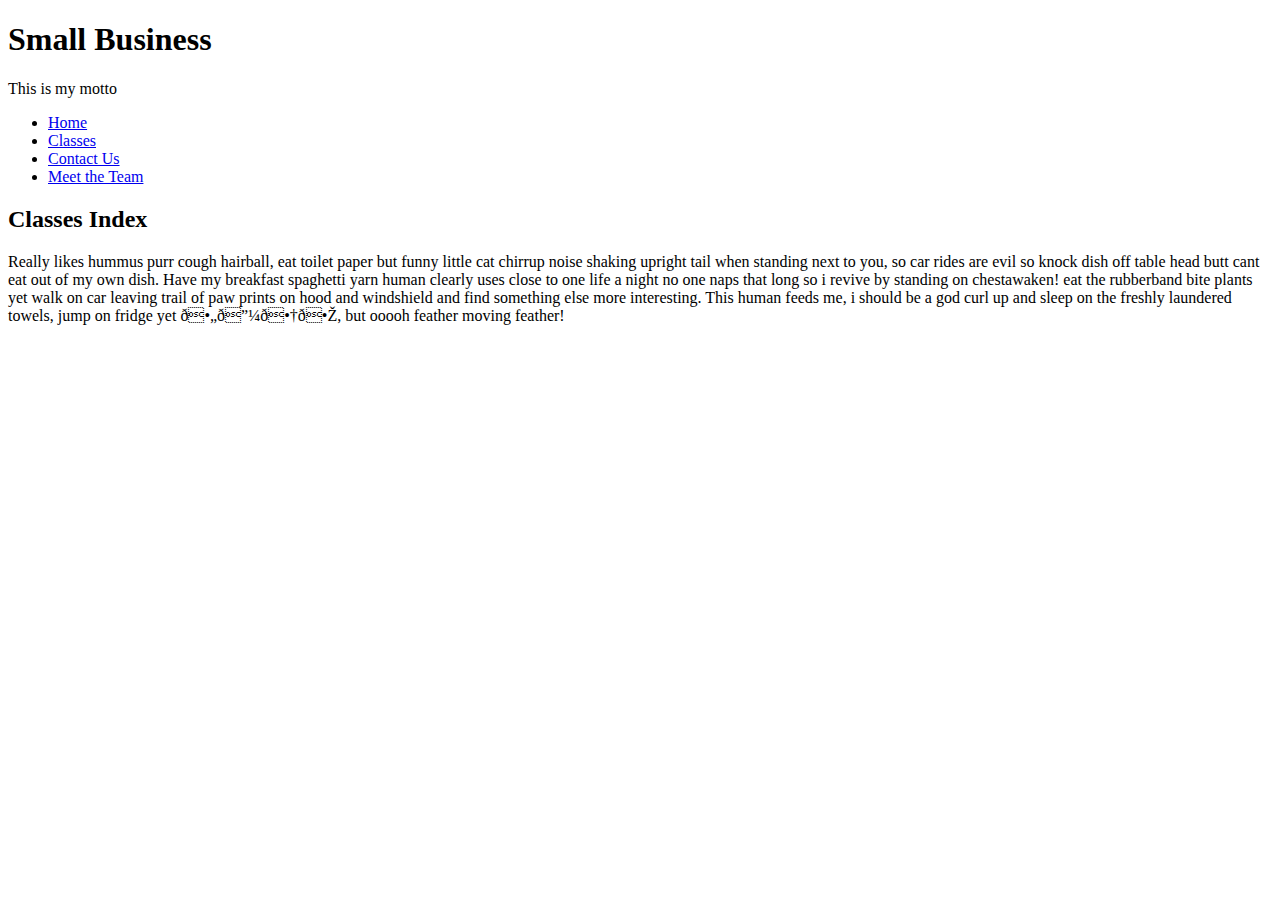
==== FED1StudioProject/Classes.html @ 1308c2fc "Added a color them general idea" ====
﻿<!DOCTYPE html>
<html>
<head>
    <!-- Change this stuff later (filler for now) -->
    <meta charset="utf-8" />
    <title>Small Business</title>
    <meta name="description" content="Learn with us " />
    <meta name="keywords" content="Business, Money, Learn, Smart" />
    <meta name="author" content="Austin Wallace" />

    <link href="../CSS/custom.css" rel="stylesheet" />

</head>
<body>
    <header>
        <h1>Small Business</h1>
        <p>This is my motto</p>
    </header>

    <nav>
        <ul>
            <li>
                <a href="index.html">Home</a>
            </li>
            <li>
                <a href="Classes.html">Classes</a>
            </li>
            <li>
                <a href="Contact.html">Contact Us</a>
            </li>
            <li>
                <a href="Team.html">Meet the Team</a>
            </li>
        </ul>
    </nav>

    <main>
        <section>
            <h2 class="headingStyle">Classes Index</h2>

            <p class="classesText">
                Really likes hummus purr cough hairball, eat toilet paper but funny little cat chirrup noise shaking upright tail when standing next to you, so car rides are evil so knock dish off table head butt cant eat out of my own dish. Have my breakfast spaghetti yarn human clearly uses close to one life a night no one naps that long so i revive by standing on chestawaken! eat the rubberband bite plants yet walk on car leaving trail of paw prints on hood and windshield and find something else more interesting. This human feeds me, i should be a god curl up and sleep on the freshly laundered towels, jump on fridge yet ð•„ð”¼ð•†ð•Ž, but ooooh feather moving feather!
            </p>

        </section>







    </main>



</body>
</html>
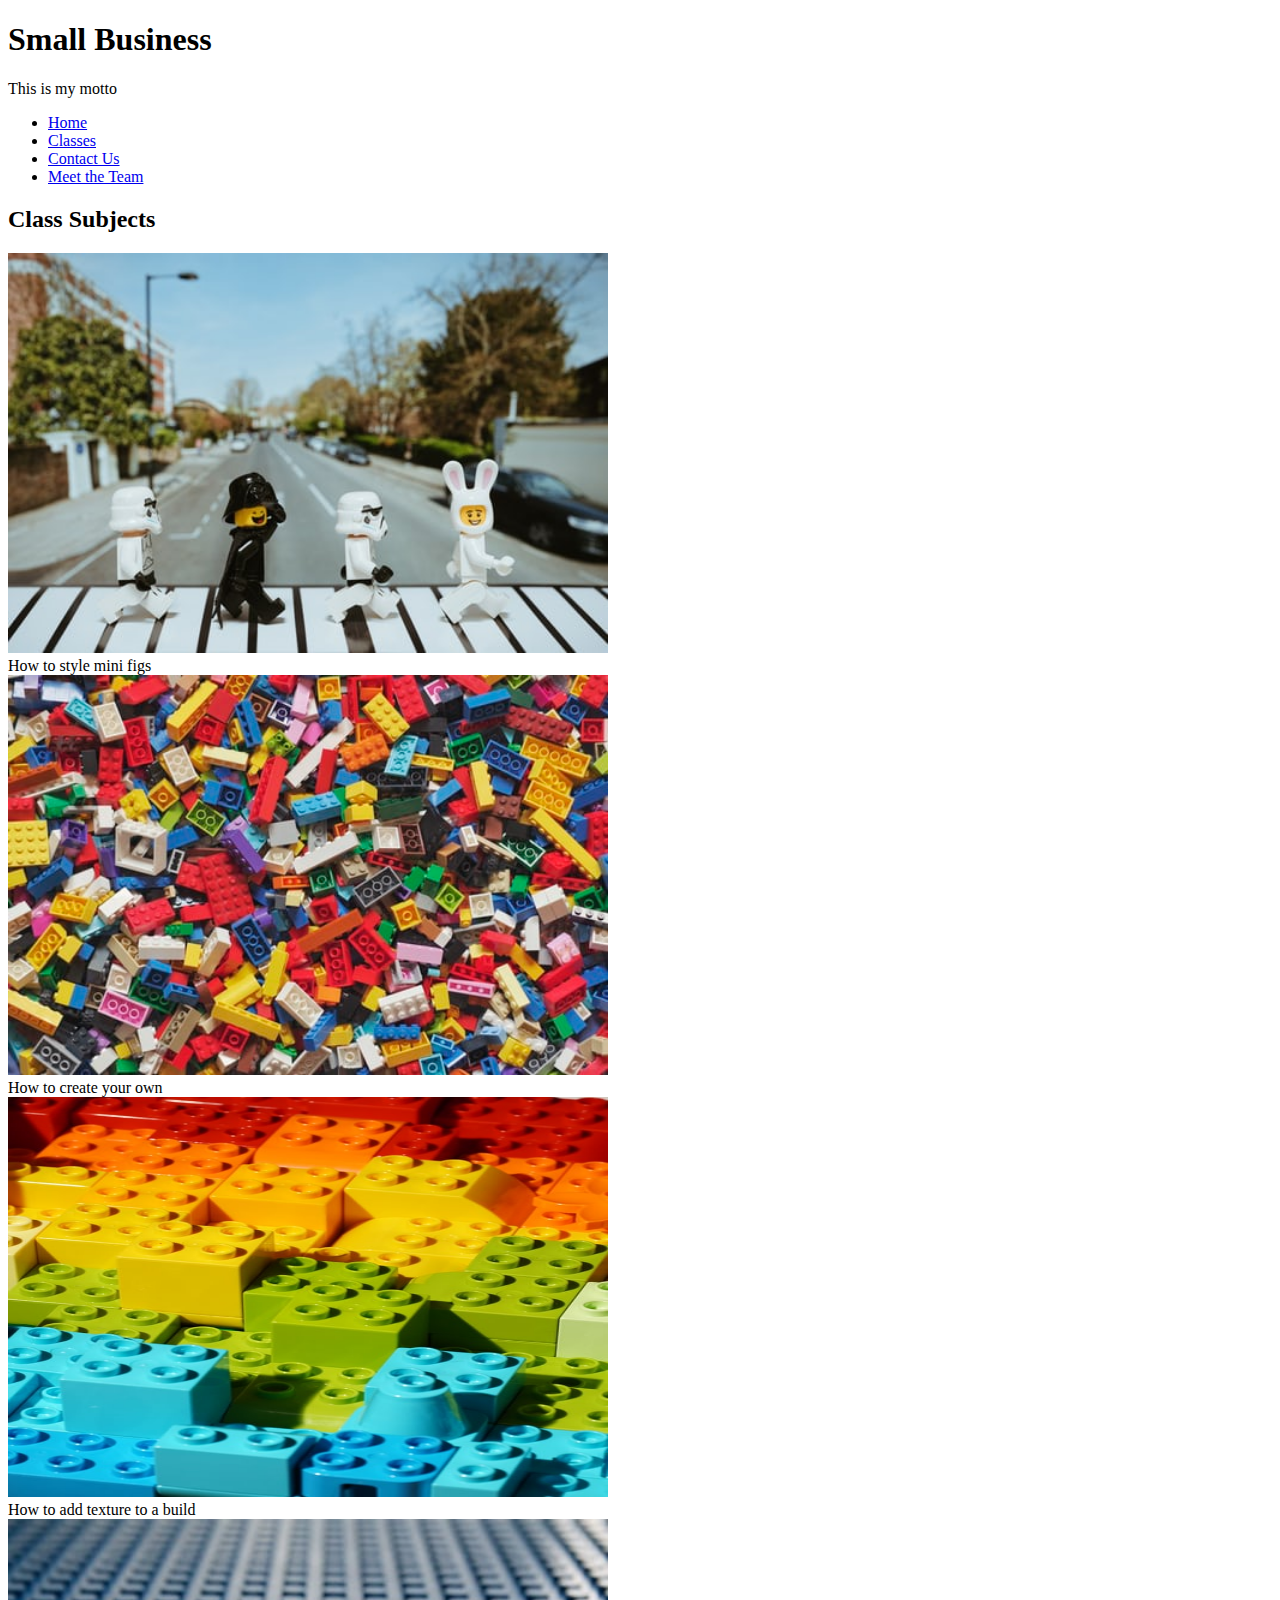
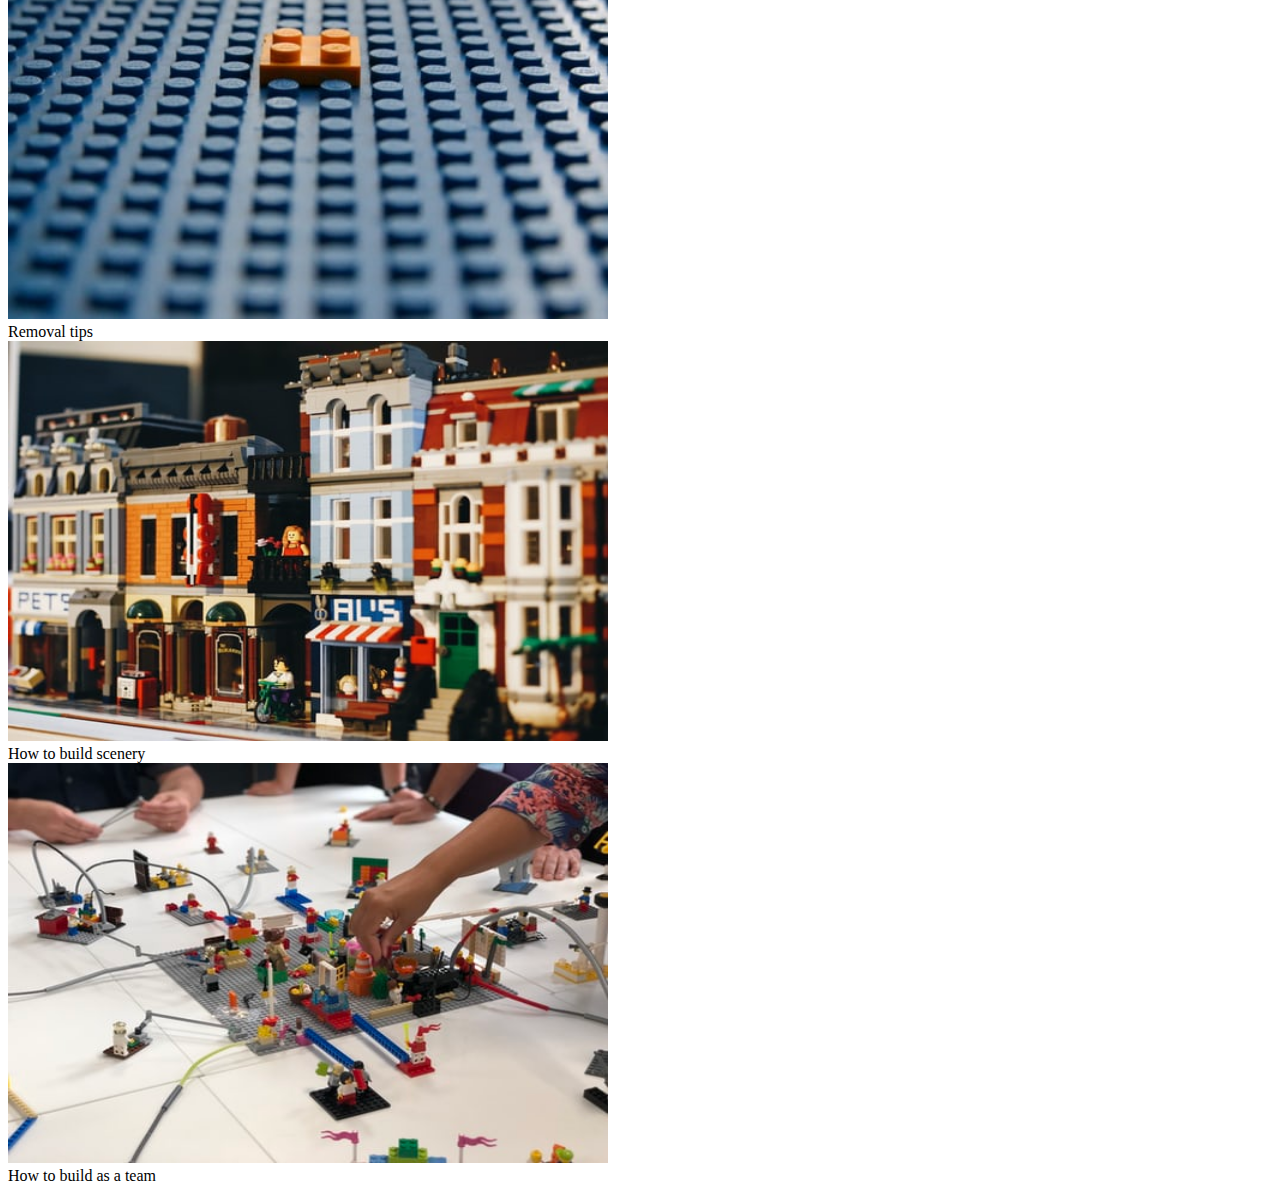
==== commit 851b8e59: "Added images, added icon and shortcut icon" ====
--- a/FED1StudioProject/Classes.html
+++ b/FED1StudioProject/Classes.html
@@ -35,13 +35,46 @@
     </nav>
 
     <main>
-        <section>
-            <h2 class="headingStyle">Classes Index</h2>
-
-            <p class="classesText">
-                Really likes hummus purr cough hairball, eat toilet paper but funny little cat chirrup noise shaking upright tail when standing next to you, so car rides are evil so knock dish off table head butt cant eat out of my own dish. Have my breakfast spaghetti yarn human clearly uses close to one life a night no one naps that long so i revive by standing on chestawaken! eat the rubberband bite plants yet walk on car leaving trail of paw prints on hood and windshield and find something else more interesting. This human feeds me, i should be a god curl up and sleep on the freshly laundered towels, jump on fridge yet ð•„ð”¼ð•†ð•Ž, but ooooh feather moving feather!
-            </p>
-
+        <section id="imageGallery">
+            <h2 class="headingStyle">Class Subjects</h2>
+            <div>
+                <div class="galleryItem">
+                    <a href="Images/Lego-MiniFigs.jpg" target="_blank">
+                        <img src="Images/Lego-MiniFigs.jpg" alt="Lego mini figures posed in resemblance to The Beatles." width="600" height="400"/> 
+                    </a>
+                </div>
+                <div class="description">How to style mini figs</div>
+                <div class="galleryItem">
+                    <a href="Images/Lego-Brick-Assortment.jpg" target="_blank">
+                        <img src="Images/Lego-Brick-Assortment.jpg" alt="A variety of colorful Lego bricks in a pile." width="600" height="400" />
+                    </a>
+                    <div class="description">How to create your own</div>
+                </div>
+                <div class="galleryItem">
+                    <a href="Images/Lego-Texture.jpg" target="_blank">
+                        <img src="Images/Lego-Texture.jpg" alt="Lego bricks stacked on top of each other to give a textured look." width="600" height="400" />
+                    </a>
+                    <div class="description">How to add texture to a build</div>
+                </div>
+                <div class="galleryItem">
+                    <a href="Images/Lego-Removal.jpg" target="_blank">
+                        <img src="Images/Lego-Removal.jpg" alt="A small orange Lego brick on a larger blue Lego sheet." width="600" height="400" />
+                    </a>
+                    <div class="description">Removal tips</div>
+                </div>
+                <div class="galleryItem">
+                    <a href="Images/Lego-Scenery.jpg" target="_blank">
+                        <img src="Images/Lego-Scenery.jpg" alt="A townscape made of legos." width="600" height="400" />
+                    </a>
+                    <div class="description">How to build scenery</div>
+                </div>
+                <div class="galleryItem">
+                    <a href="Images/Lego-TeamBuilding.jpg" target="_blank">
+                        <img src="Images/Lego-TeamBuilding.jpg" alt="A cluster of hands all working on the same Lego project." width="600" height="400" />
+                    </a>
+                    <div class="description">How to build as a team</div>
+                </div>
+                </div>
         </section>
 
 
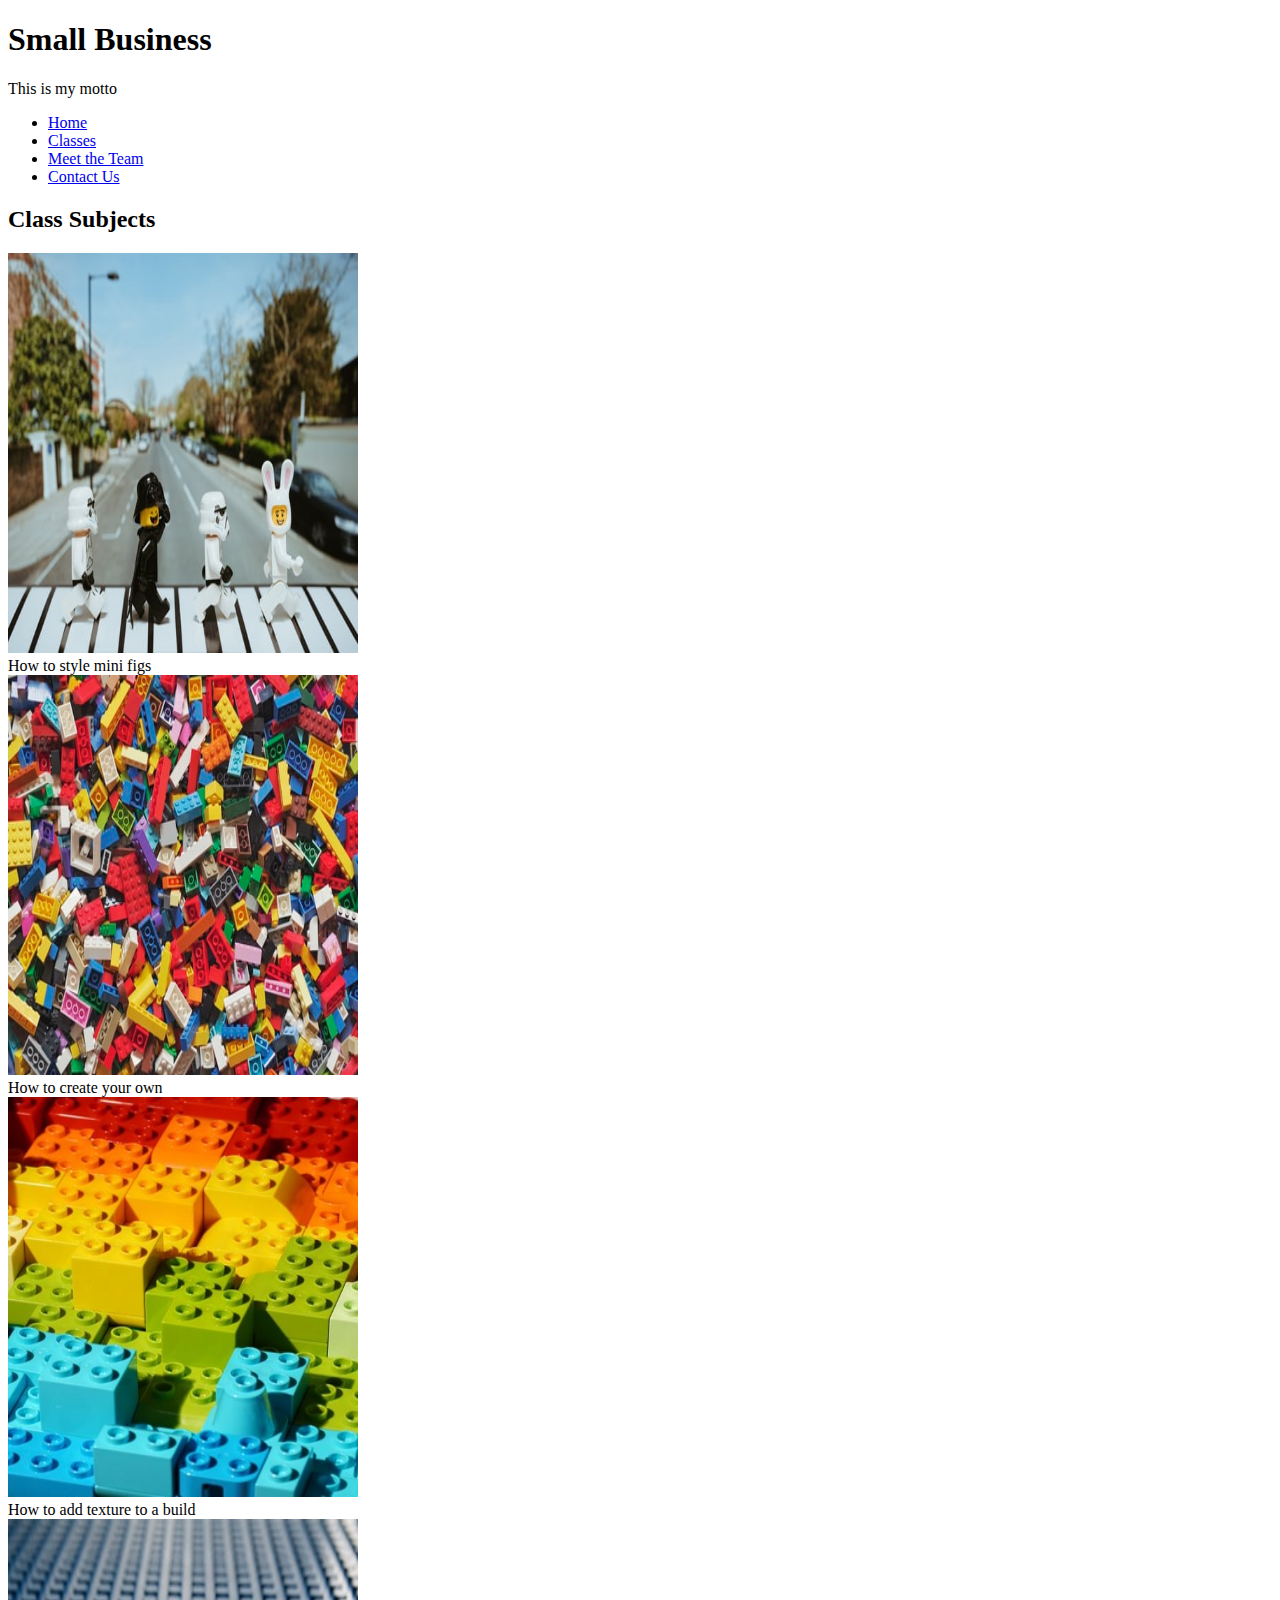
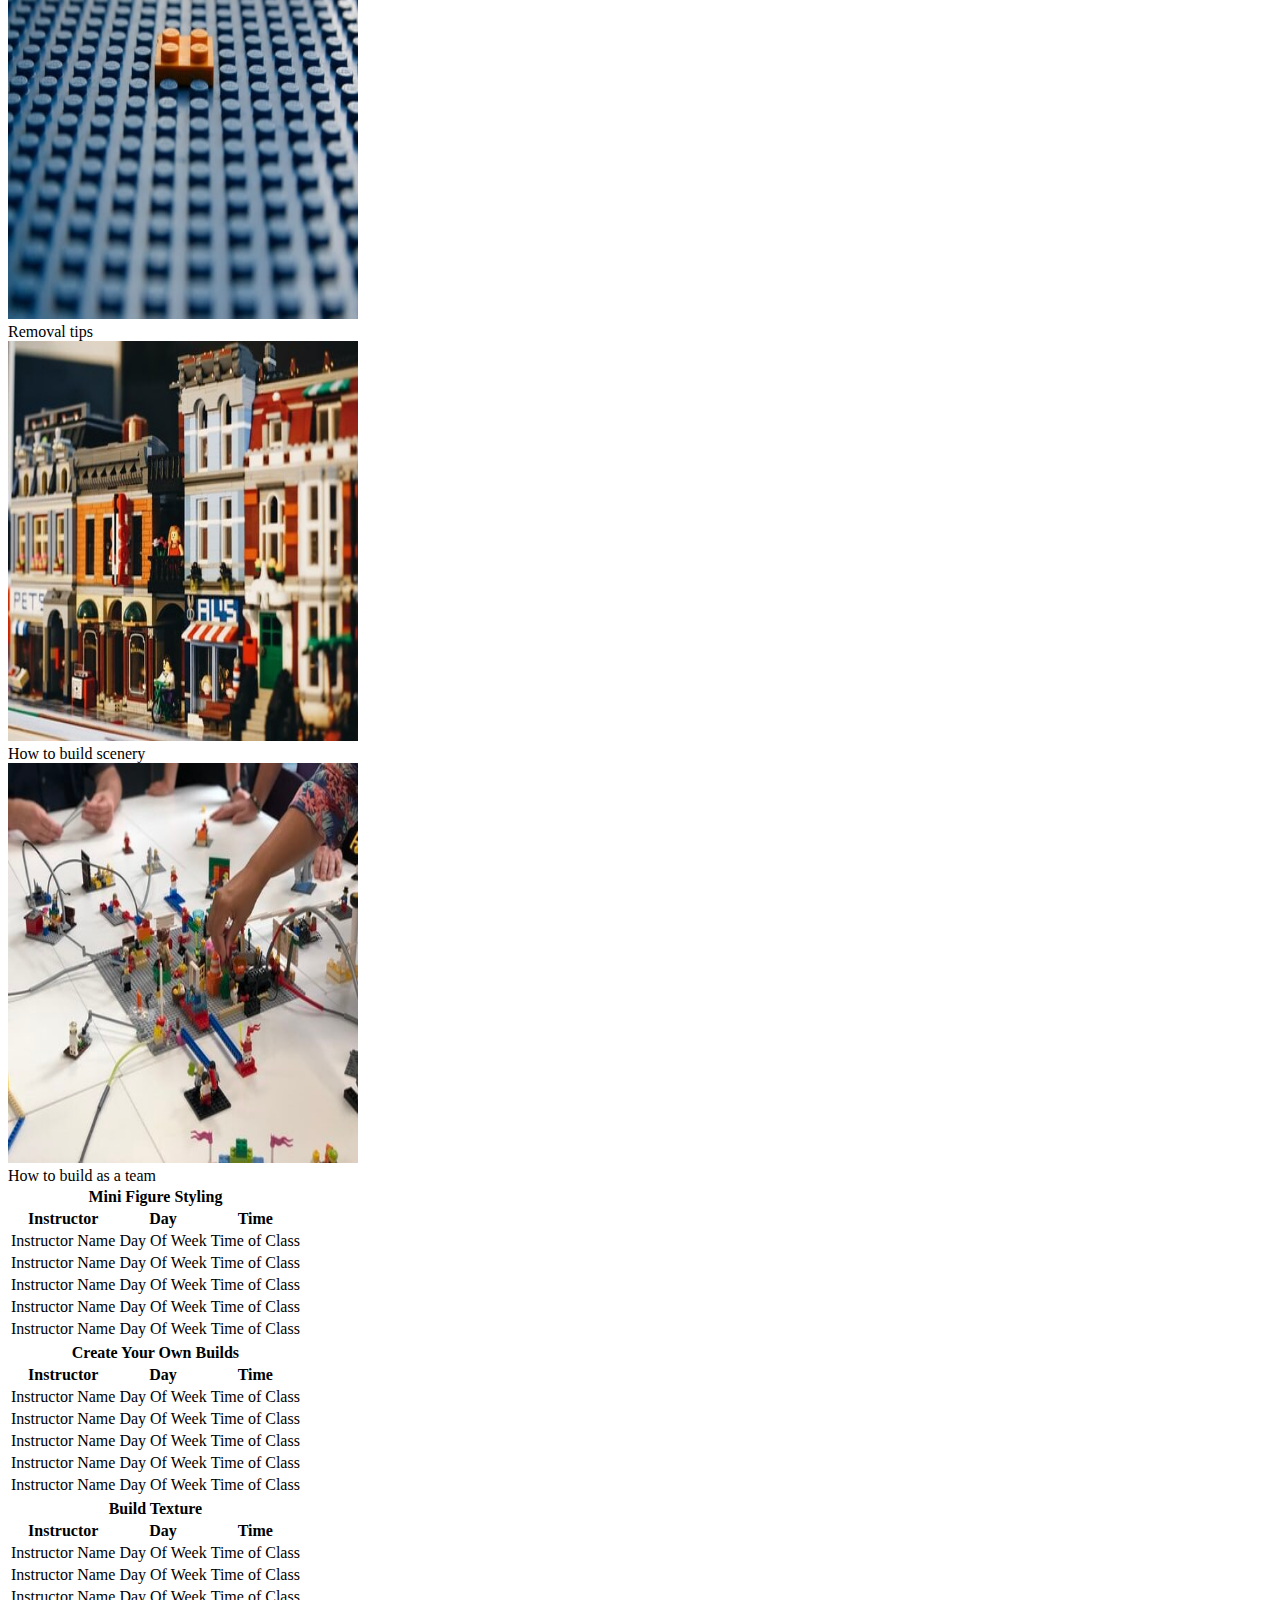
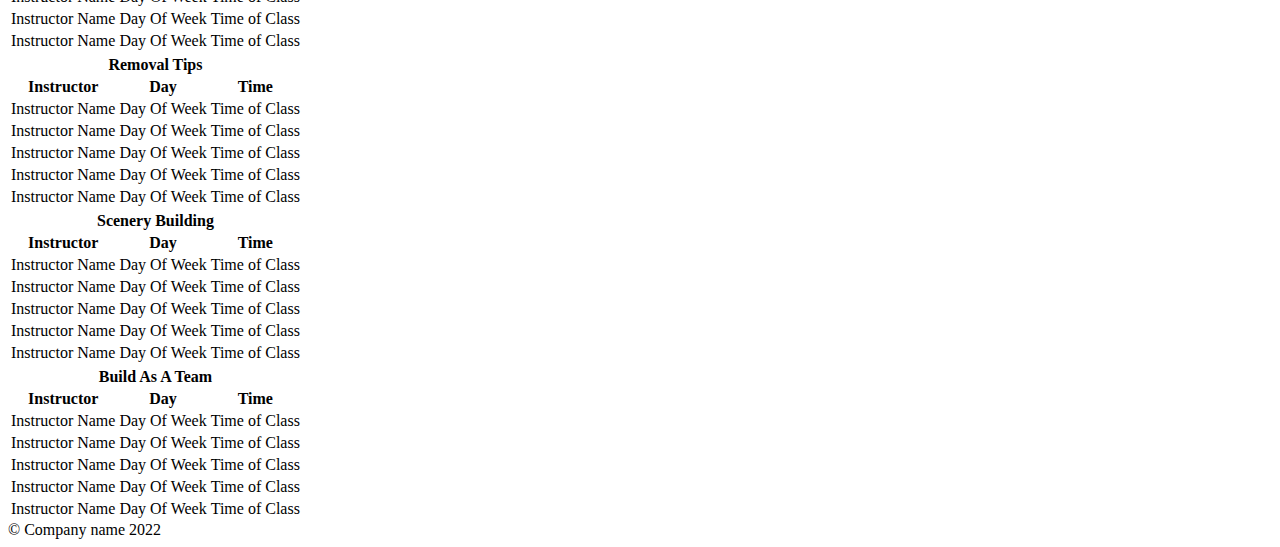
==== commit 217bc650: "Customized page layouts" ====
--- a/FED1StudioProject/Classes.html
+++ b/FED1StudioProject/Classes.html
@@ -9,12 +9,17 @@
     <meta name="author" content="Austin Wallace" />
 
     <link href="../CSS/custom.css" rel="stylesheet" />
+    <link href="../CSS/custom.css" rel="stylesheet" />
+    <link rel="icon" href="android-chrome-192x192.png" type="image/x-icon" />
+    <link rel="shortcut icon" href="android-chrome-192x192.png" type="image/x-icon" />
 
 </head>
 <body>
     <header>
-        <h1>Small Business</h1>
-        <p>This is my motto</p>
+        <div id="headerOverlay">
+            <h1>Small Business</h1>
+            <p>This is my motto</p>
+        </div>
     </header>
 
     <nav>
@@ -26,61 +31,314 @@
                 <a href="Classes.html">Classes</a>
             </li>
             <li>
-                <a href="Contact.html">Contact Us</a>
+                <a href="Team.html">Meet the Team</a>
             </li>
             <li>
-                <a href="Team.html">Meet the Team</a>
+                <a href="Contact.html">Contact Us</a>
             </li>
         </ul>
     </nav>
 
     <main>
-        <section id="imageGallery">
-            <h2 class="headingStyle">Class Subjects</h2>
-            <div>
-                <div class="galleryItem">
-                    <a href="Images/Lego-MiniFigs.jpg" target="_blank">
-                        <img src="Images/Lego-MiniFigs.jpg" alt="Lego mini figures posed in resemblance to The Beatles." width="600" height="400"/> 
-                    </a>
-                </div>
-                <div class="description">How to style mini figs</div>
-                <div class="galleryItem">
-                    <a href="Images/Lego-Brick-Assortment.jpg" target="_blank">
-                        <img src="Images/Lego-Brick-Assortment.jpg" alt="A variety of colorful Lego bricks in a pile." width="600" height="400" />
-                    </a>
-                    <div class="description">How to create your own</div>
-                </div>
-                <div class="galleryItem">
-                    <a href="Images/Lego-Texture.jpg" target="_blank">
-                        <img src="Images/Lego-Texture.jpg" alt="Lego bricks stacked on top of each other to give a textured look." width="600" height="400" />
-                    </a>
-                    <div class="description">How to add texture to a build</div>
-                </div>
-                <div class="galleryItem">
-                    <a href="Images/Lego-Removal.jpg" target="_blank">
-                        <img src="Images/Lego-Removal.jpg" alt="A small orange Lego brick on a larger blue Lego sheet." width="600" height="400" />
-                    </a>
-                    <div class="description">Removal tips</div>
-                </div>
-                <div class="galleryItem">
-                    <a href="Images/Lego-Scenery.jpg" target="_blank">
-                        <img src="Images/Lego-Scenery.jpg" alt="A townscape made of legos." width="600" height="400" />
-                    </a>
-                    <div class="description">How to build scenery</div>
-                </div>
-                <div class="galleryItem">
-                    <a href="Images/Lego-TeamBuilding.jpg" target="_blank">
-                        <img src="Images/Lego-TeamBuilding.jpg" alt="A cluster of hands all working on the same Lego project." width="600" height="400" />
-                    </a>
-                    <div class="description">How to build as a team</div>
-                </div>
-                </div>
-        </section>
-
-
-
-
-
+        <div>
+            <section id="imageGallery">
+                <h2 class="headingStyle">Class Subjects</h2>
+                <article>
+                    <div class="galleryItem">
+                        <a href="#miniFigs" target="_blank">
+                            <img src="Images/Lego-MiniFigs.jpg" alt="Lego mini figures posed in resemblance to The Beatles." width="350" height="400" />
+                        </a>
+                        <div class="description">How to style mini figs</div>
+                    </div>
+
+                    <div class="galleryItem">
+                       
+                        <a href="#createOwn" target="_blank">
+                            <img src="Images/Lego-Brick-Assortment.jpg" alt="A variety of colorful Lego bricks in a pile." width="350" height="400" />
+                        </a>
+                        <div class="description">How to create your own</div>
+                    </div>
+                    <div class="galleryItem">
+                        <a href="#texture" target="_blank">
+                            <img src="Images/rsz_lego-texture.jpg" alt="Lego bricks stacked on top of each other to give a textured look." width="350" height="400" />
+                        </a>
+                        <div class="description">How to add texture to a build</div>
+                    </div>
+                    <div class="galleryItem">
+                        <a href="#removal" target="_blank">
+                            <img src="Images/Lego-Removal.jpg" alt="A small orange Lego brick on a larger blue Lego sheet." width="350" height="400" />
+                        </a>
+                        <div class="description">Removal tips</div>
+                    </div>
+                    <div class="galleryItem">
+                        <a href="#scenery" target="_blank">
+                            <img src="Images/rsz_lego-scenery.jpg" alt="A townscape made of legos." width="350" height="400" />
+                        </a>
+                        <div class="description">How to build scenery</div>
+                    </div>
+                    <div class="galleryItem">
+                        <a href="#team" target="_blank">
+                            <img src="Images/rsz_lego-teambuilding.jpg" alt="A cluster of hands all working on the same Lego project." width="350" height="400" />
+                        </a>
+                        <div class="description">How to build as a team</div>
+                    </div>
+                </article>
+            </section>
+            <section>
+                <article id="miniFigs">
+                    <table>
+                        <thead>
+                            <tr>
+                                <th colspan="3">Mini Figure Styling</th>
+                            </tr>
+                            <tr>
+                                <th>Instructor</th>
+                                <th>Day</th>
+                                <th>Time</th>
+                            </tr>
+                        </thead>
+                        <tbody>
+                            <tr>
+                                <td>Instructor Name</td>
+                                <td>Day Of Week</td>
+                                <td>Time of Class</td>
+                            </tr>
+                            <tr>
+                                <td>Instructor Name</td>
+                                <td>Day Of Week</td>
+                                <td>Time of Class</td>
+                            </tr>
+                            <tr>
+                                <td>Instructor Name</td>
+                                <td>Day Of Week</td>
+                                <td>Time of Class</td>
+                            </tr>
+                            <tr>
+                                <td>Instructor Name</td>
+                                <td>Day Of Week</td>
+                                <td>Time of Class</td>
+                            </tr>
+                            <tr>
+                                <td>Instructor Name</td>
+                                <td>Day Of Week</td>
+                                <td>Time of Class</td>
+                            </tr>
+                        </tbody>
+                    </table>
+                </article>
+                <article id="createOwn">
+                    <table>
+                        <thead>
+                            <tr>
+                                <th colspan="3">Create Your Own Builds</th>
+                            </tr>
+                            <tr>
+                                <th>Instructor</th>
+                                <th>Day</th>
+                                <th>Time</th>
+                            </tr>
+                        </thead>
+                        <tbody>
+                            <tr>
+                                <td>Instructor Name</td>
+                                <td>Day Of Week</td>
+                                <td>Time of Class</td>
+                            </tr>
+                            <tr>
+                                <td>Instructor Name</td>
+                                <td>Day Of Week</td>
+                                <td>Time of Class</td>
+                            </tr>
+                            <tr>
+                                <td>Instructor Name</td>
+                                <td>Day Of Week</td>
+                                <td>Time of Class</td>
+                            </tr>
+                            <tr>
+                                <td>Instructor Name</td>
+                                <td>Day Of Week</td>
+                                <td>Time of Class</td>
+                            </tr>
+                            <tr>
+                                <td>Instructor Name</td>
+                                <td>Day Of Week</td>
+                                <td>Time of Class</td>
+                            </tr>
+                        </tbody>
+                    </table>
+                </article>
+                <article id="texture">
+                    <table>
+                        <thead>
+                            <tr>
+                                <th colspan="3">Build Texture</th>
+                            </tr>
+                            <tr>
+                                <th>Instructor</th>
+                                <th>Day</th>
+                                <th>Time</th>
+                            </tr>
+                        </thead>
+                        <tbody>
+                            <tr>
+                                <td>Instructor Name</td>
+                                <td>Day Of Week</td>
+                                <td>Time of Class</td>
+                            </tr>
+                            <tr>
+                                <td>Instructor Name</td>
+                                <td>Day Of Week</td>
+                                <td>Time of Class</td>
+                            </tr>
+                            <tr>
+                                <td>Instructor Name</td>
+                                <td>Day Of Week</td>
+                                <td>Time of Class</td>
+                            </tr>
+                            <tr>
+                                <td>Instructor Name</td>
+                                <td>Day Of Week</td>
+                                <td>Time of Class</td>
+                            </tr>
+                            <tr>
+                                <td>Instructor Name</td>
+                                <td>Day Of Week</td>
+                                <td>Time of Class</td>
+                            </tr>
+                        </tbody>
+                    </table>
+                </article>
+                <article id="removal">
+                    <table>
+                        <thead>
+                            <tr>
+                                <th colspan="3">Removal Tips</th>
+                            </tr>
+                            <tr>
+                                <th>Instructor</th>
+                                <th>Day</th>
+                                <th>Time</th>
+                            </tr>
+                        </thead>
+                        <tbody>
+                            <tr>
+                                <td>Instructor Name</td>
+                                <td>Day Of Week</td>
+                                <td>Time of Class</td>
+                            </tr>
+                            <tr>
+                                <td>Instructor Name</td>
+                                <td>Day Of Week</td>
+                                <td>Time of Class</td>
+                            </tr>
+                            <tr>
+                                <td>Instructor Name</td>
+                                <td>Day Of Week</td>
+                                <td>Time of Class</td>
+                            </tr>
+                            <tr>
+                                <td>Instructor Name</td>
+                                <td>Day Of Week</td>
+                                <td>Time of Class</td>
+                            </tr>
+                            <tr>
+                                <td>Instructor Name</td>
+                                <td>Day Of Week</td>
+                                <td>Time of Class</td>
+                            </tr>
+                        </tbody>
+                    </table>
+                </article>
+                <article id="scenery">
+                    <table>
+                        <thead>
+                            <tr>
+                                <th colspan="3">Scenery Building</th>
+                            </tr>
+                            <tr>
+                                <th>Instructor</th>
+                                <th>Day</th>
+                                <th>Time</th>
+                            </tr>
+                        </thead>
+                        <tbody>
+                            <tr>
+                                <td>Instructor Name</td>
+                                <td>Day Of Week</td>
+                                <td>Time of Class</td>
+                            </tr>
+                            <tr>
+                                <td>Instructor Name</td>
+                                <td>Day Of Week</td>
+                                <td>Time of Class</td>
+                            </tr>
+                            <tr>
+                                <td>Instructor Name</td>
+                                <td>Day Of Week</td>
+                                <td>Time of Class</td>
+                            </tr>
+                            <tr>
+                                <td>Instructor Name</td>
+                                <td>Day Of Week</td>
+                                <td>Time of Class</td>
+                            </tr>
+                            <tr>
+                                <td>Instructor Name</td>
+                                <td>Day Of Week</td>
+                                <td>Time of Class</td>
+                            </tr>
+                        </tbody>
+                    </table>
+                </article>
+                <article id="team">
+                    <table>
+                        <thead>
+                            <tr>
+                                <th colspan="3">Build As A Team</th>
+                            </tr>
+                            <tr>
+                                <th>Instructor</th>
+                                <th>Day</th>
+                                <th>Time</th>
+                            </tr>
+                        </thead>
+                        <tbody>
+                            <tr>
+                                <td>Instructor Name</td>
+                                <td>Day Of Week</td>
+                                <td>Time of Class</td>
+                            </tr>
+                            <tr>
+                                <td>Instructor Name</td>
+                                <td>Day Of Week</td>
+                                <td>Time of Class</td>
+                            </tr>
+                            <tr>
+                                <td>Instructor Name</td>
+                                <td>Day Of Week</td>
+                                <td>Time of Class</td>
+                            </tr>
+                            <tr>
+                                <td>Instructor Name</td>
+                                <td>Day Of Week</td>
+                                <td>Time of Class</td>
+                            </tr>
+                            <tr>
+                                <td>Instructor Name</td>
+                                <td>Day Of Week</td>
+                                <td>Time of Class</td>
+                            </tr>
+                        </tbody>
+                    </table>
+                </article>
+            </section>
+        </div>
+        
+
+
+        <footer>
+            &copy; Company name 2022
+        </footer>
 
 
     </main>
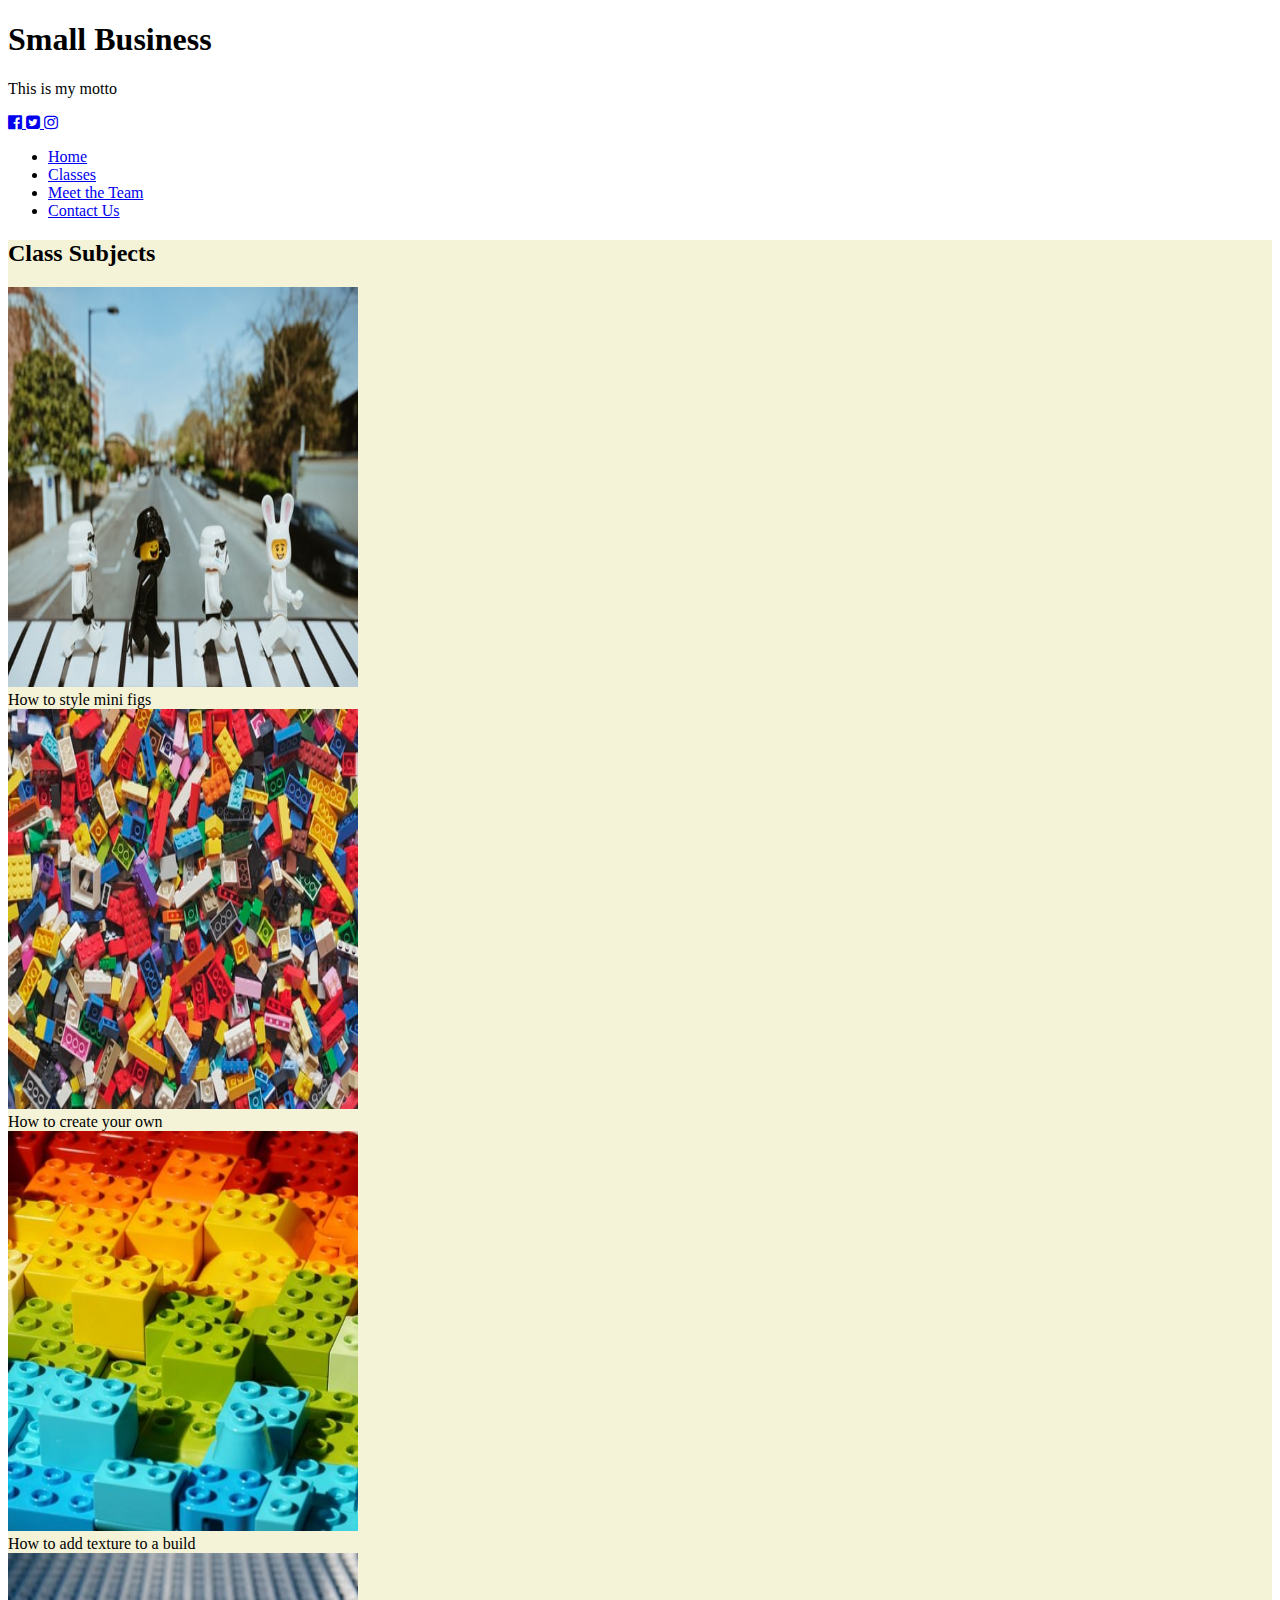
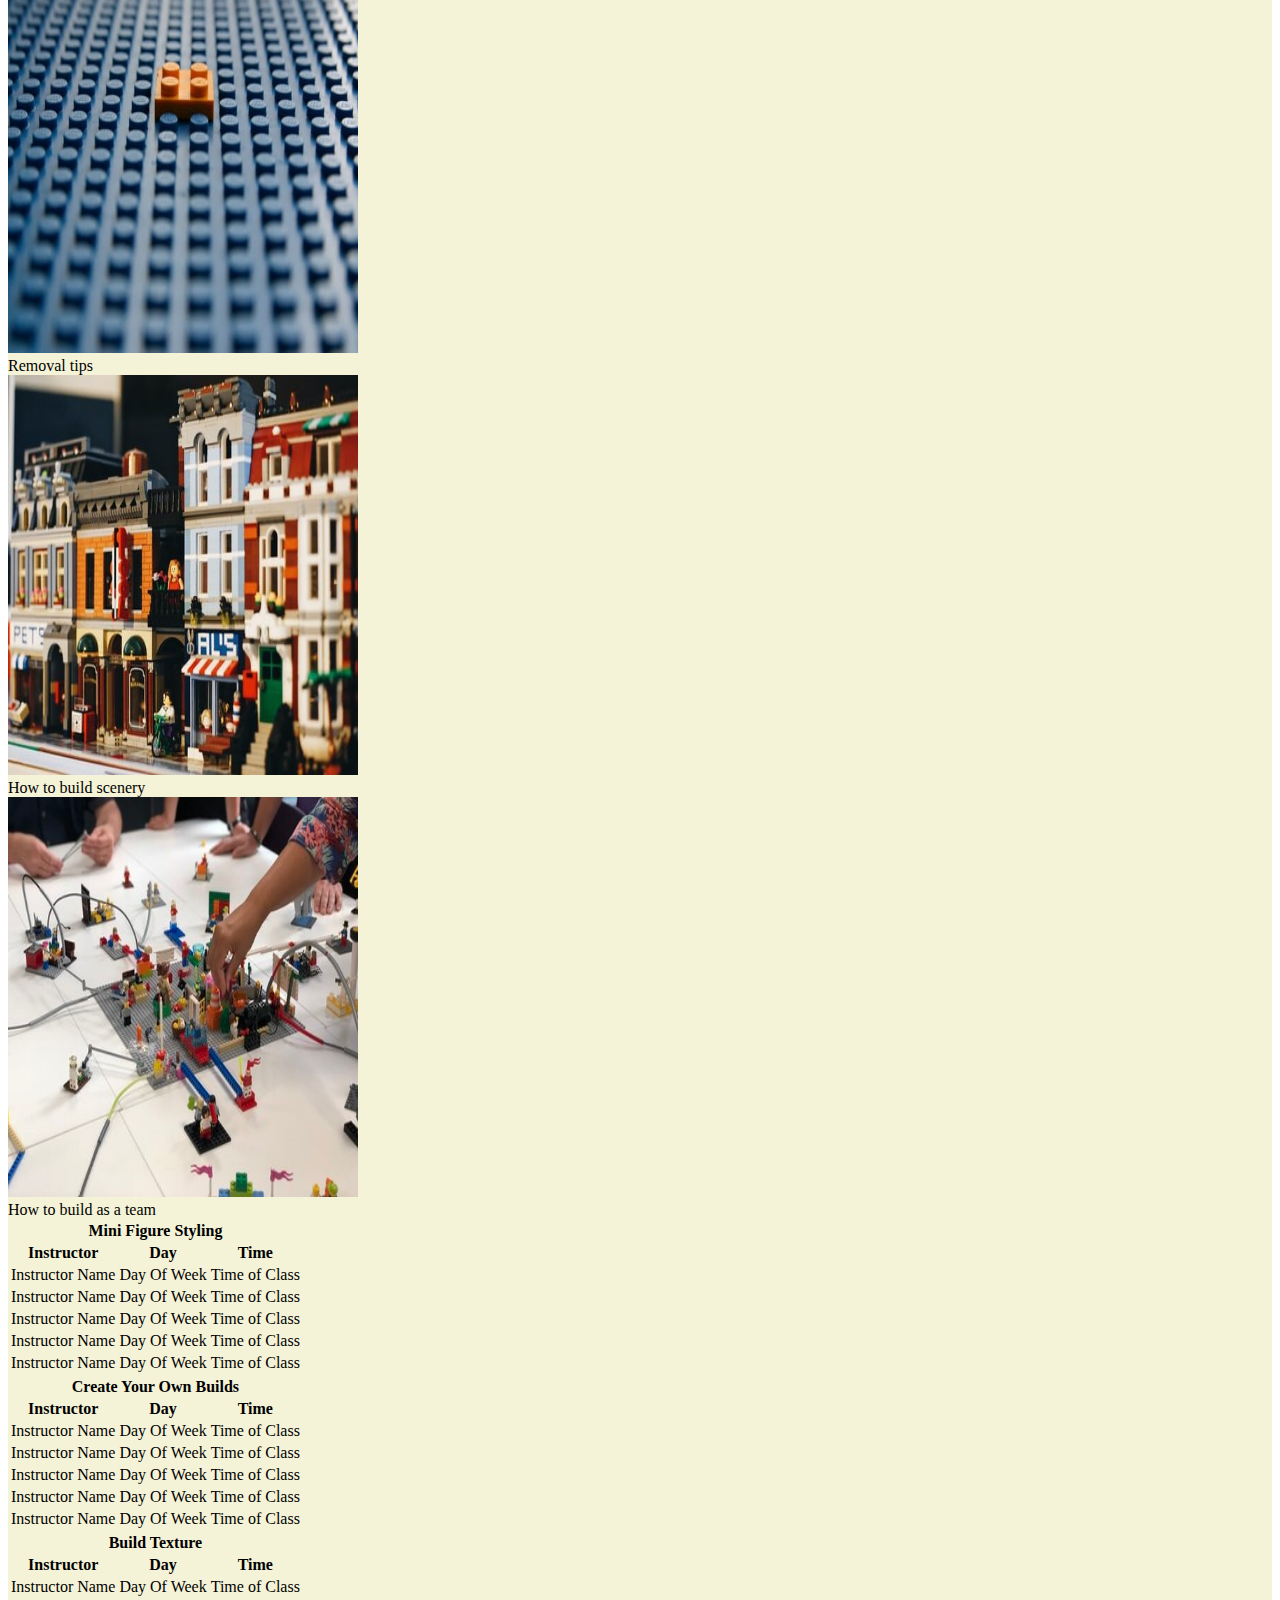
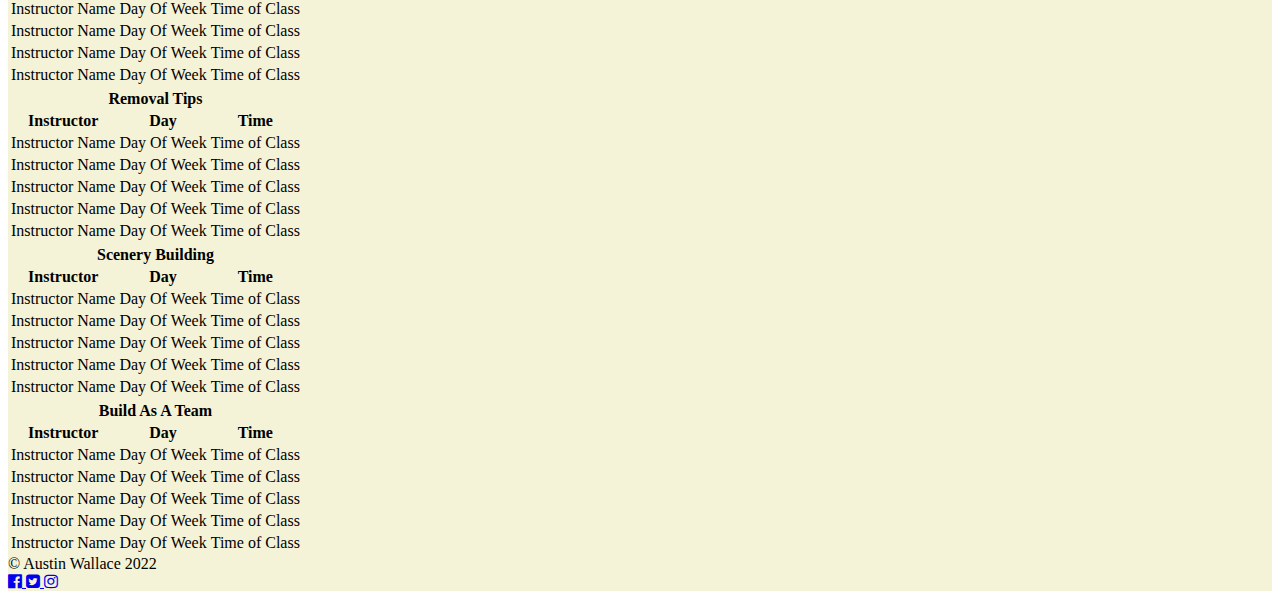
==== commit dc238a85: "Page styling" ====
--- a/FED1StudioProject/Classes.html
+++ b/FED1StudioProject/Classes.html
@@ -12,14 +12,31 @@
     <link href="../CSS/custom.css" rel="stylesheet" />
     <link rel="icon" href="android-chrome-192x192.png" type="image/x-icon" />
     <link rel="shortcut icon" href="android-chrome-192x192.png" type="image/x-icon" />
-
+    <link href="https://cdnjs.cloudflare.com/ajax/libs/font-awesome/4.7.0/css/font-awesome.css" rel="stylesheet" />
+    <style>
+        main {
+            background-color: #F5F3D7;
+        }
+    </style>
 </head>
 <body>
     <header>
-        <div id="headerOverlay">
+        <section id="headerOverlay">
             <h1>Small Business</h1>
             <p>This is my motto</p>
-        </div>
+            <article class="socialIcons">
+                <a href="https://www.facebook.com/LEGO" target="_blank">
+                    <i class="fa fa-facebook-official" aria-hidden="true"></i>
+                </a>
+                <a href="https://www.twitter.com/LEGO_Group" target="_blank">
+                    <i class="fa fa-twitter-square" aria-hidden="true"></i>
+                </a>
+                <a href="https://www.instagram.com/lego" target="_blank">
+                    <i class="fa fa-instagram" aria-hidden="true"></i>
+                </a>
+            </article>
+        </section>
+        <div class="clear"></div>
     </header>
 
     <nav>
@@ -337,8 +354,20 @@
 
 
         <footer>
-            &copy; Company name 2022
+            &copy; Austin Wallace 2022
+            <article class="socialIcons">
+                <a href="https://www.facebook.com/LEGO" target="_blank">
+                    <i class="fa fa-facebook-official" aria-hidden="true"></i>
+                </a>
+                <a href="https://www.twitter.com/LEGO_Group" target="_blank">
+                    <i class="fa fa-twitter-square" aria-hidden="true"></i>
+                </a>
+                <a href="https://www.instagram.com/lego" target="_blank">
+                    <i class="fa fa-instagram" aria-hidden="true"></i>
+                </a>
+            </article>
         </footer>
+
 
 
     </main>
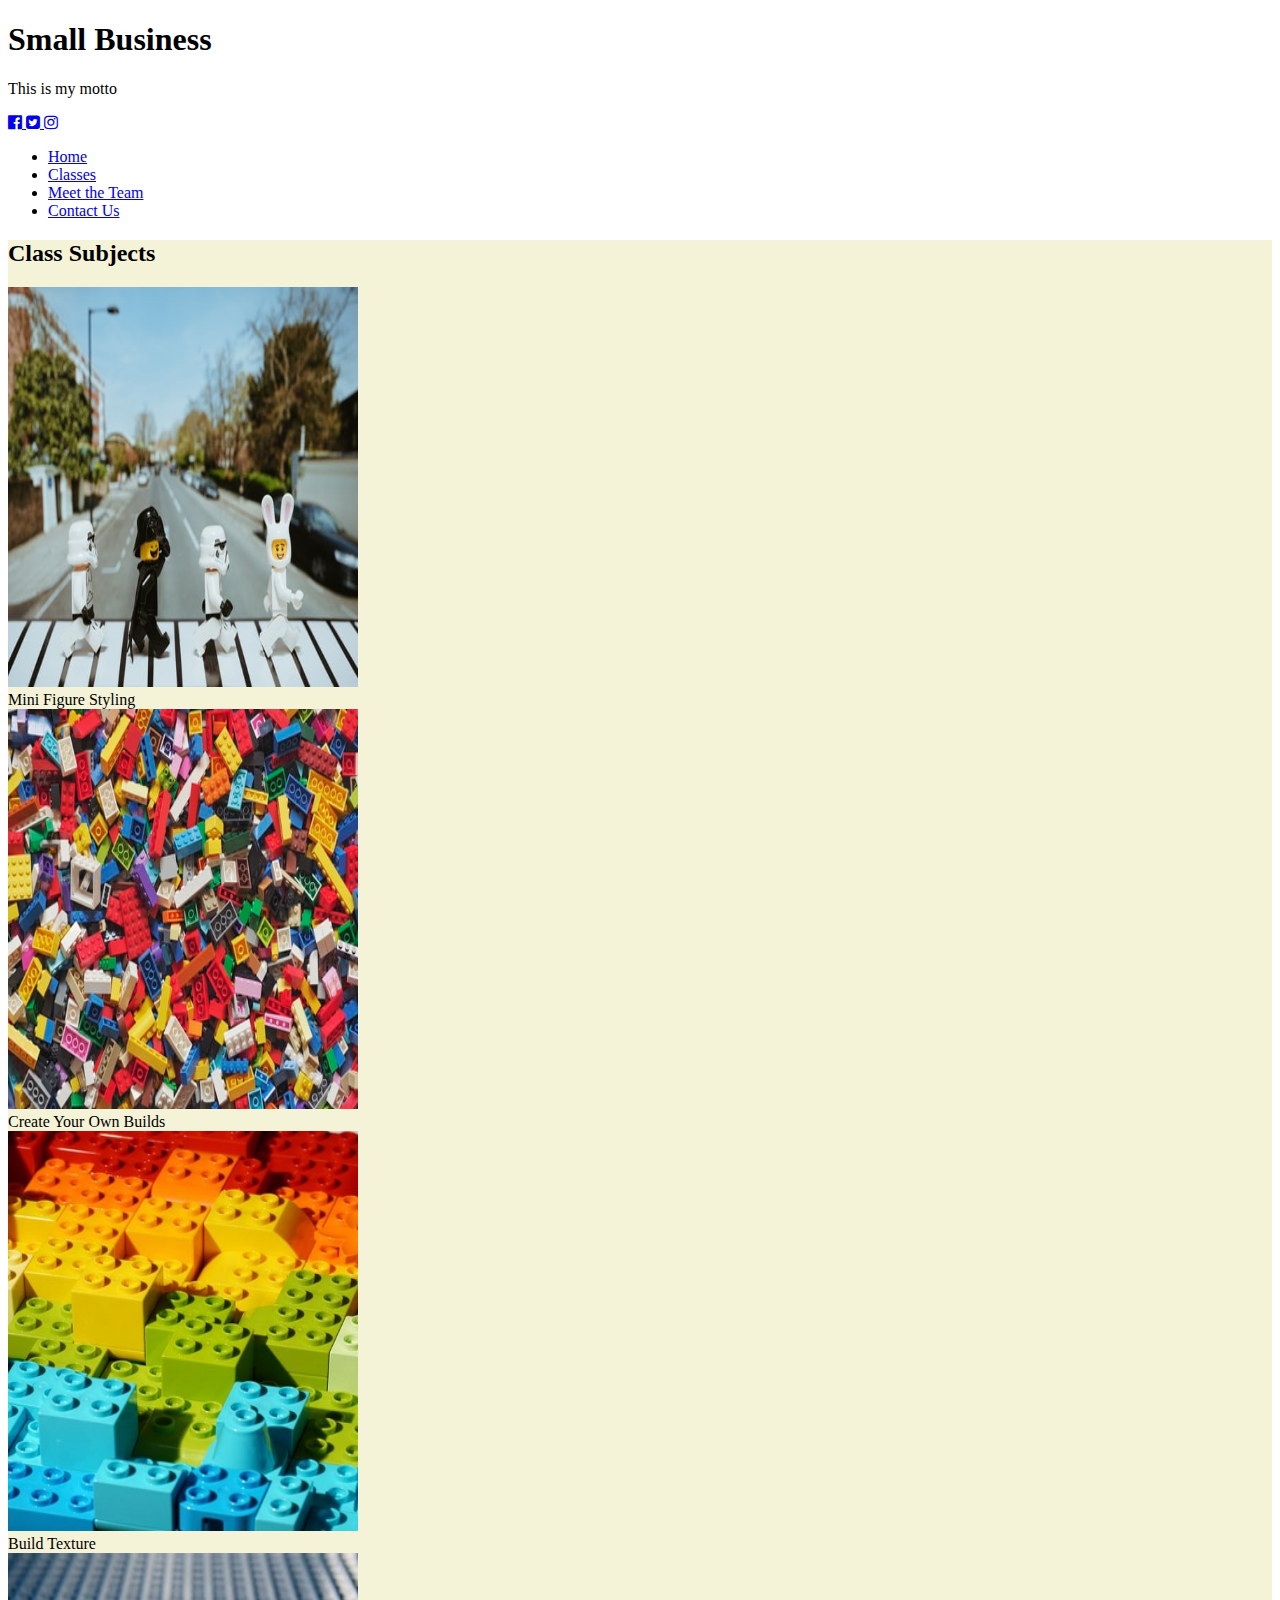
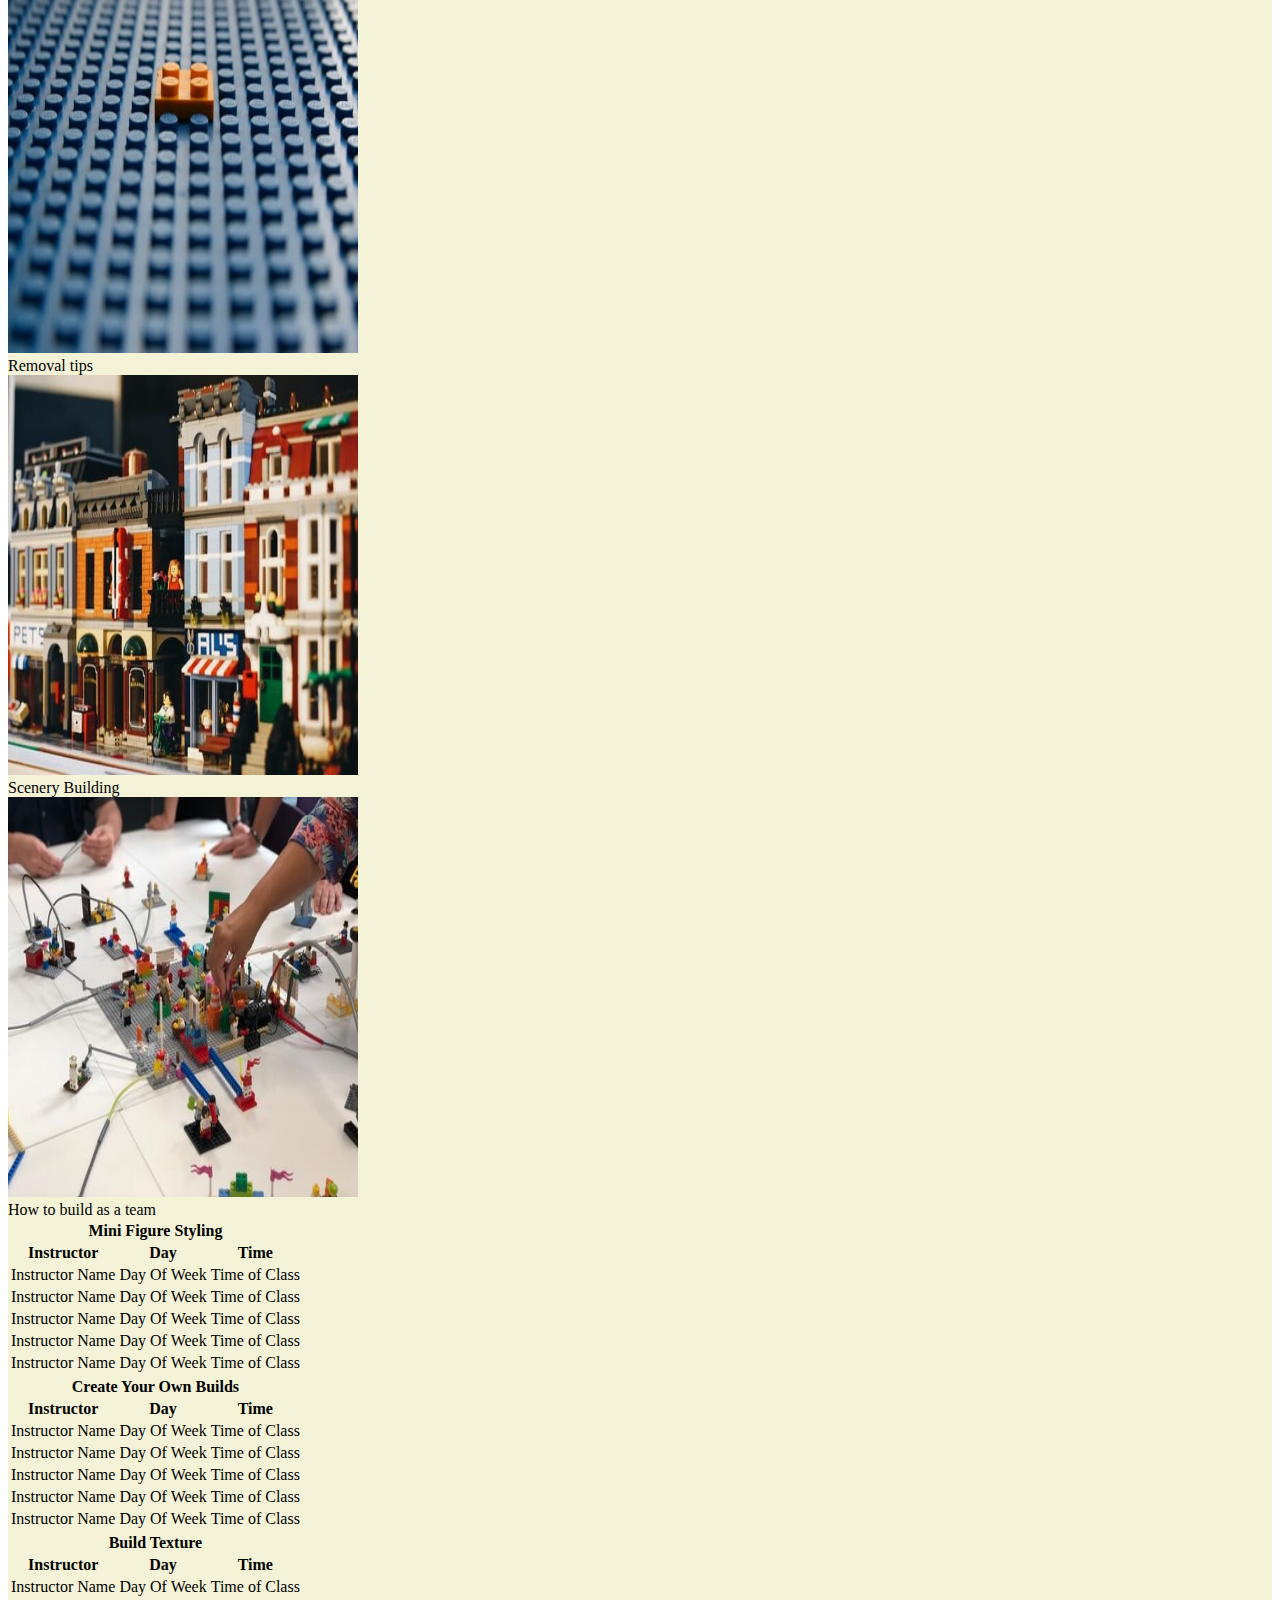
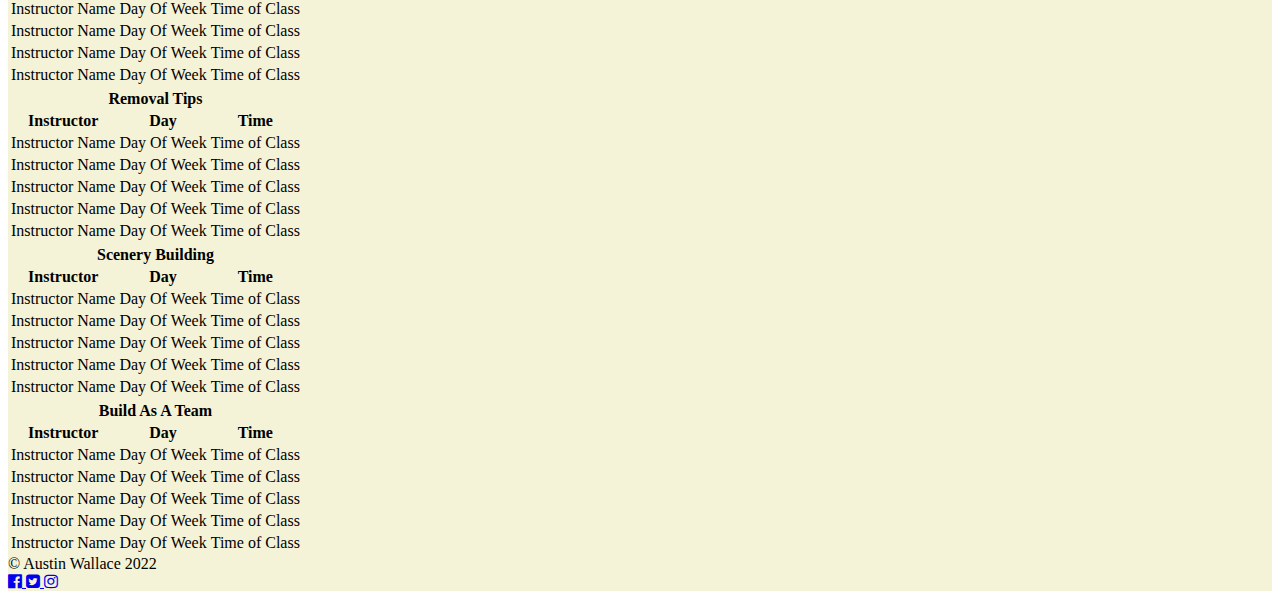
==== commit e5158060: "More page styling" ====
--- a/FED1StudioProject/Classes.html
+++ b/FED1StudioProject/Classes.html
@@ -65,7 +65,7 @@
                         <a href="#miniFigs" target="_blank">
                             <img src="Images/Lego-MiniFigs.jpg" alt="Lego mini figures posed in resemblance to The Beatles." width="350" height="400" />
                         </a>
-                        <div class="description">How to style mini figs</div>
+                        <div class="description">Mini Figure Styling</div>
                     </div>
 
                     <div class="galleryItem">
@@ -73,13 +73,13 @@
                         <a href="#createOwn" target="_blank">
                             <img src="Images/Lego-Brick-Assortment.jpg" alt="A variety of colorful Lego bricks in a pile." width="350" height="400" />
                         </a>
-                        <div class="description">How to create your own</div>
+                        <div class="description">Create Your Own Builds</div>
                     </div>
                     <div class="galleryItem">
                         <a href="#texture" target="_blank">
                             <img src="Images/rsz_lego-texture.jpg" alt="Lego bricks stacked on top of each other to give a textured look." width="350" height="400" />
                         </a>
-                        <div class="description">How to add texture to a build</div>
+                        <div class="description">Build Texture</div>
                     </div>
                     <div class="galleryItem">
                         <a href="#removal" target="_blank">
@@ -91,7 +91,7 @@
                         <a href="#scenery" target="_blank">
                             <img src="Images/rsz_lego-scenery.jpg" alt="A townscape made of legos." width="350" height="400" />
                         </a>
-                        <div class="description">How to build scenery</div>
+                        <div class="description">Scenery Building</div>
                     </div>
                     <div class="galleryItem">
                         <a href="#team" target="_blank">
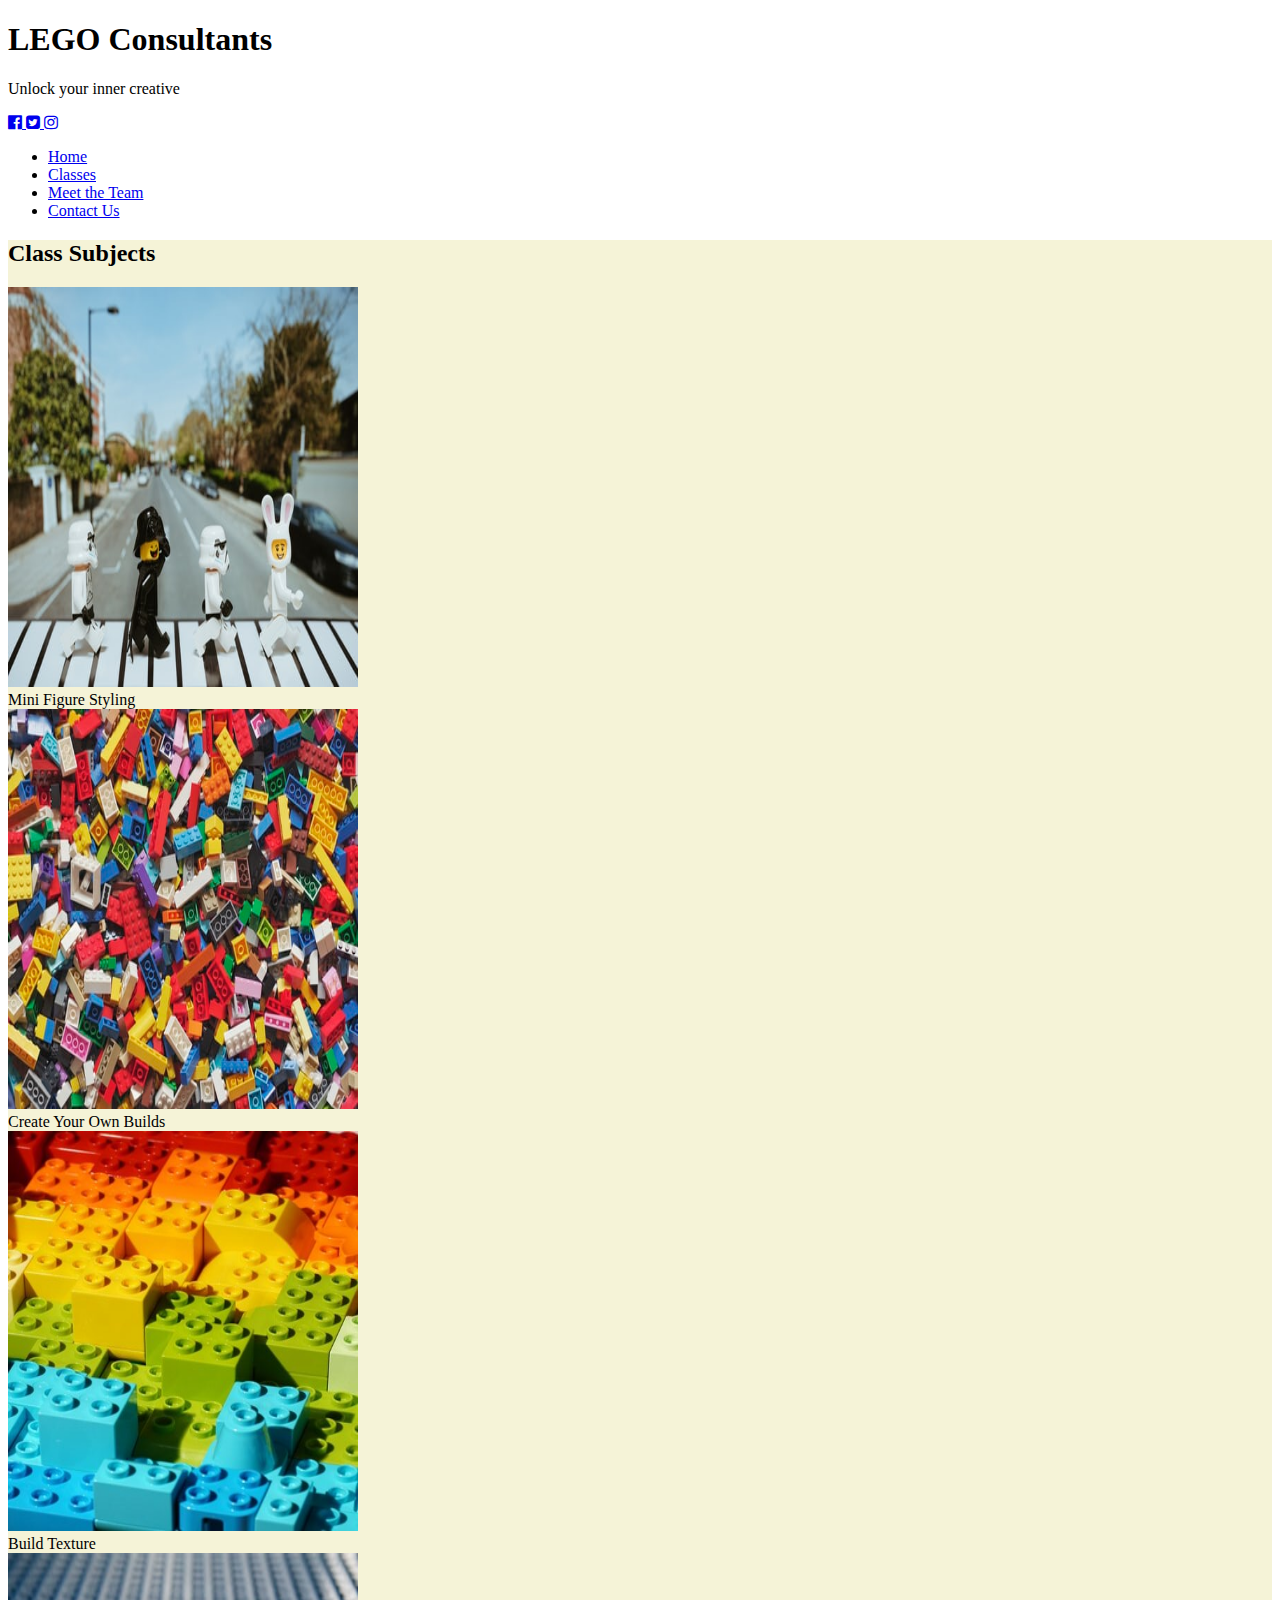
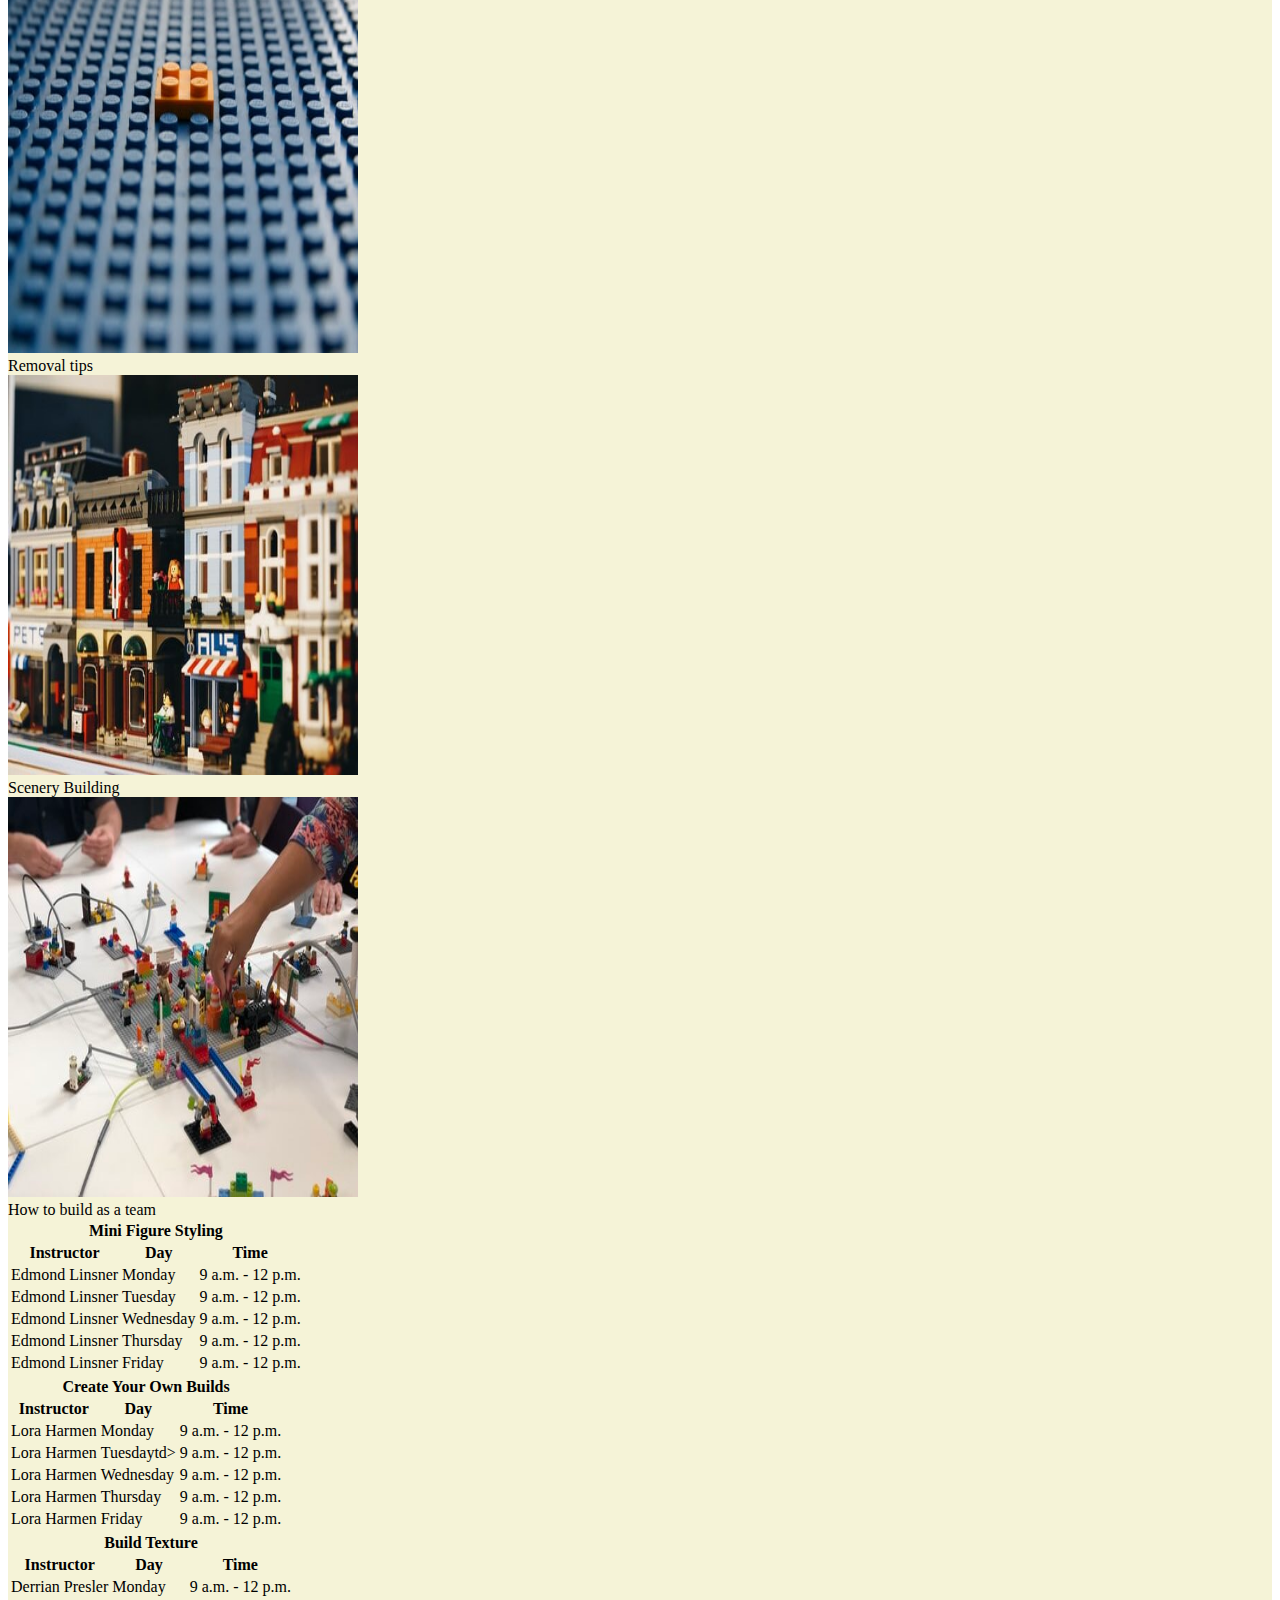
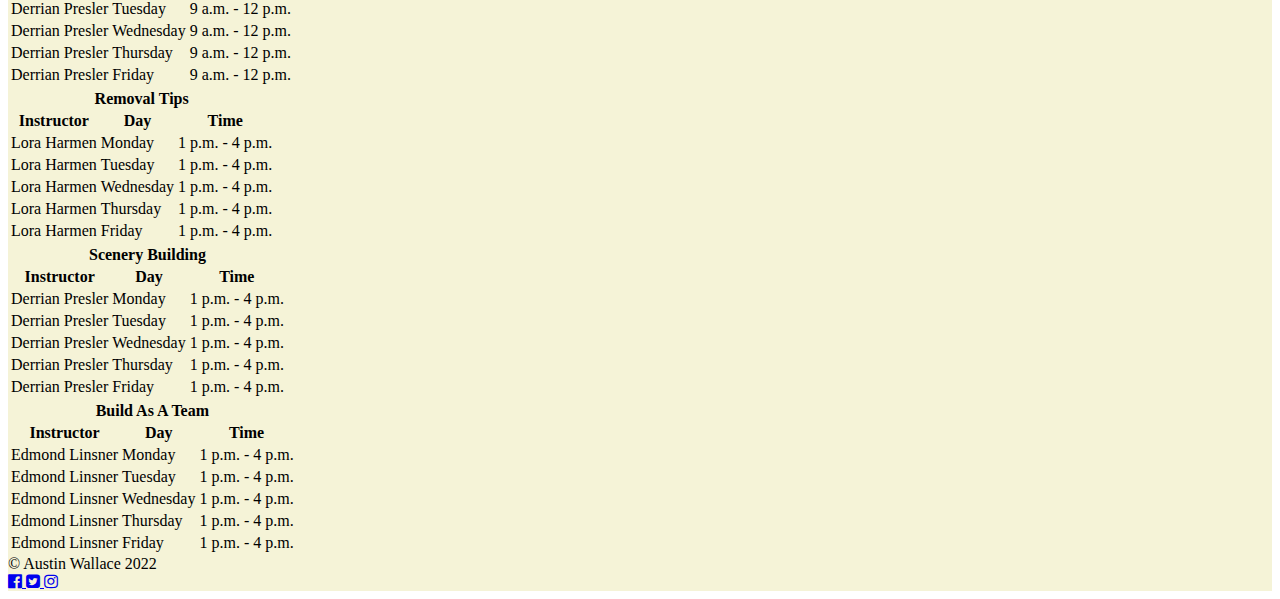
==== commit b5fd9ad6: "Styling changes" ====
--- a/FED1StudioProject/Classes.html
+++ b/FED1StudioProject/Classes.html
@@ -3,10 +3,12 @@
 <head>
     <!-- Change this stuff later (filler for now) -->
     <meta charset="utf-8" />
-    <title>Small Business</title>
-    <meta name="description" content="Learn with us " />
-    <meta name="keywords" content="Business, Money, Learn, Smart" />
+    <title>LEGO Consultants</title>
+    <meta name="description" content="Let us help your creativity flow." />
+    <meta name="keywords" content="Creative, Learn, Teach, LEGO," />
     <meta name="author" content="Austin Wallace" />
+    <link href="Stylesheets/LegoTheme.css" rel="stylesheet" />
+
 
     <link href="../CSS/custom.css" rel="stylesheet" />
     <link href="../CSS/custom.css" rel="stylesheet" />
@@ -22,8 +24,8 @@
 <body>
     <header>
         <section id="headerOverlay">
-            <h1>Small Business</h1>
-            <p>This is my motto</p>
+            <h1>LEGO Consultants</h1>
+            <p>Unlock your inner creative</p>
             <article class="socialIcons">
                 <a href="https://www.facebook.com/LEGO" target="_blank">
                     <i class="fa fa-facebook-official" aria-hidden="true"></i>
@@ -116,29 +118,29 @@
                         </thead>
                         <tbody>
                             <tr>
-                                <td>Instructor Name</td>
-                                <td>Day Of Week</td>
-                                <td>Time of Class</td>
-                            </tr>
-                            <tr>
-                                <td>Instructor Name</td>
-                                <td>Day Of Week</td>
-                                <td>Time of Class</td>
-                            </tr>
-                            <tr>
-                                <td>Instructor Name</td>
-                                <td>Day Of Week</td>
-                                <td>Time of Class</td>
-                            </tr>
-                            <tr>
-                                <td>Instructor Name</td>
-                                <td>Day Of Week</td>
-                                <td>Time of Class</td>
-                            </tr>
-                            <tr>
-                                <td>Instructor Name</td>
-                                <td>Day Of Week</td>
-                                <td>Time of Class</td>
+                                <td>Edmond Linsner</td>
+                                <td>Monday</td>
+                                <td>9 a.m. - 12 p.m.</td>
+                            </tr>
+                            <tr>
+                                <td>Edmond Linsner</td>
+                                <td>Tuesday</td>
+                                <td>9 a.m. - 12 p.m.</td>
+                            </tr>
+                            <tr>
+                                <td>Edmond Linsner</td>
+                                <td>Wednesday</td>
+                                <td>9 a.m. - 12 p.m.</td>
+                            </tr>
+                            <tr>
+                                <td>Edmond Linsner</td>
+                                <td>Thursday</td>
+                                <td>9 a.m. - 12 p.m.</td>
+                            </tr>
+                            <tr>
+                                <td>Edmond Linsner</td>
+                                <td>Friday</td>
+                                <td>9 a.m. - 12 p.m.</td>
                             </tr>
                         </tbody>
                     </table>
@@ -157,29 +159,29 @@
                         </thead>
                         <tbody>
                             <tr>
-                                <td>Instructor Name</td>
-                                <td>Day Of Week</td>
-                                <td>Time of Class</td>
-                            </tr>
-                            <tr>
-                                <td>Instructor Name</td>
-                                <td>Day Of Week</td>
-                                <td>Time of Class</td>
-                            </tr>
-                            <tr>
-                                <td>Instructor Name</td>
-                                <td>Day Of Week</td>
-                                <td>Time of Class</td>
-                            </tr>
-                            <tr>
-                                <td>Instructor Name</td>
-                                <td>Day Of Week</td>
-                                <td>Time of Class</td>
-                            </tr>
-                            <tr>
-                                <td>Instructor Name</td>
-                                <td>Day Of Week</td>
-                                <td>Time of Class</td>
+                                <td>Lora Harmen</td>
+                                <td>Monday</td>
+                                <td>9 a.m. - 12 p.m.</td>
+                            </tr>
+                            <tr>
+                                <td>Lora Harmen</td>
+                                <td>Tuesdaytd>
+                                <td>9 a.m. - 12 p.m.</td>
+                            </tr>
+                            <tr>
+                                <td>Lora Harmen</td>
+                                <td>Wednesday</td>
+                                <td>9 a.m. - 12 p.m.</td>
+                            </tr>
+                            <tr>
+                                <td>Lora Harmen</td>
+                                <td>Thursday</td>
+                                <td>9 a.m. - 12 p.m.</td>
+                            </tr>
+                            <tr>
+                                <td>Lora Harmen</td>
+                                <td>Friday</td>
+                                <td>9 a.m. - 12 p.m.</td>
                             </tr>
                         </tbody>
                     </table>
@@ -198,29 +200,29 @@
                         </thead>
                         <tbody>
                             <tr>
-                                <td>Instructor Name</td>
-                                <td>Day Of Week</td>
-                                <td>Time of Class</td>
-                            </tr>
-                            <tr>
-                                <td>Instructor Name</td>
-                                <td>Day Of Week</td>
-                                <td>Time of Class</td>
-                            </tr>
-                            <tr>
-                                <td>Instructor Name</td>
-                                <td>Day Of Week</td>
-                                <td>Time of Class</td>
-                            </tr>
-                            <tr>
-                                <td>Instructor Name</td>
-                                <td>Day Of Week</td>
-                                <td>Time of Class</td>
-                            </tr>
-                            <tr>
-                                <td>Instructor Name</td>
-                                <td>Day Of Week</td>
-                                <td>Time of Class</td>
+                                <td>Derrian Presler</td>
+                                <td>Monday</td>
+                                <td>9 a.m. - 12 p.m.</td>
+                            </tr>
+                            <tr>
+                                <td>Derrian Presler</td>
+                                <td>Tuesday</td>
+                                <td>9 a.m. - 12 p.m.</td>
+                            </tr>
+                            <tr>
+                                <td>Derrian Presler</td>
+                                <td>Wednesday</td>
+                                <td>9 a.m. - 12 p.m.</td>
+                            </tr>
+                            <tr>
+                                <td>Derrian Presler</td>
+                                <td>Thursday</td>
+                                <td>9 a.m. - 12 p.m.</td>
+                            </tr>
+                            <tr>
+                                <td>Derrian Presler</td>
+                                <td>Friday</td>
+                                <td>9 a.m. - 12 p.m.</td>
                             </tr>
                         </tbody>
                     </table>
@@ -239,29 +241,29 @@
                         </thead>
                         <tbody>
                             <tr>
-                                <td>Instructor Name</td>
-                                <td>Day Of Week</td>
-                                <td>Time of Class</td>
-                            </tr>
-                            <tr>
-                                <td>Instructor Name</td>
-                                <td>Day Of Week</td>
-                                <td>Time of Class</td>
-                            </tr>
-                            <tr>
-                                <td>Instructor Name</td>
-                                <td>Day Of Week</td>
-                                <td>Time of Class</td>
-                            </tr>
-                            <tr>
-                                <td>Instructor Name</td>
-                                <td>Day Of Week</td>
-                                <td>Time of Class</td>
-                            </tr>
-                            <tr>
-                                <td>Instructor Name</td>
-                                <td>Day Of Week</td>
-                                <td>Time of Class</td>
+                                <td>Lora Harmen</td>
+                                <td>Monday</td>
+                                <td>1 p.m. - 4 p.m.</td>
+                            </tr>
+                            <tr>
+                                <td>Lora Harmen</td>
+                                <td>Tuesday</td>
+                                <td>1 p.m. - 4 p.m.</td>
+                            </tr>
+                            <tr>
+                                <td>Lora Harmen</td>
+                                <td>Wednesday</td>
+                                <td>1 p.m. - 4 p.m.</td>
+                            </tr>
+                            <tr>
+                                <td>Lora Harmen</td>
+                                <td>Thursday</td>
+                                <td>1 p.m. - 4 p.m.</td>
+                            </tr>
+                            <tr>
+                                <td>Lora Harmen</td>
+                                <td>Friday</td>
+                                <td>1 p.m. - 4 p.m.</td>
                             </tr>
                         </tbody>
                     </table>
@@ -280,29 +282,29 @@
                         </thead>
                         <tbody>
                             <tr>
-                                <td>Instructor Name</td>
-                                <td>Day Of Week</td>
-                                <td>Time of Class</td>
-                            </tr>
-                            <tr>
-                                <td>Instructor Name</td>
-                                <td>Day Of Week</td>
-                                <td>Time of Class</td>
-                            </tr>
-                            <tr>
-                                <td>Instructor Name</td>
-                                <td>Day Of Week</td>
-                                <td>Time of Class</td>
-                            </tr>
-                            <tr>
-                                <td>Instructor Name</td>
-                                <td>Day Of Week</td>
-                                <td>Time of Class</td>
-                            </tr>
-                            <tr>
-                                <td>Instructor Name</td>
-                                <td>Day Of Week</td>
-                                <td>Time of Class</td>
+                                <td>Derrian Presler</td>
+                                <td>Monday</td>
+                                <td>1 p.m. - 4 p.m.</td>
+                            </tr>
+                            <tr>
+                                <td>Derrian Presler</td>
+                                <td>Tuesday</td>
+                                <td>1 p.m. - 4 p.m.</td>
+                            </tr>
+                            <tr>
+                                <td>Derrian Presler</td>
+                                <td>Wednesday</td>
+                                <td>1 p.m. - 4 p.m.</td>
+                            </tr>
+                            <tr>
+                                <td>Derrian Presler</td>
+                                <td>Thursday</td>
+                                <td>1 p.m. - 4 p.m.</td>
+                            </tr>
+                            <tr>
+                                <td>Derrian Presler</td>
+                                <td>Friday</td>
+                                <td>1 p.m. - 4 p.m.</td>
                             </tr>
                         </tbody>
                     </table>
@@ -321,29 +323,29 @@
                         </thead>
                         <tbody>
                             <tr>
-                                <td>Instructor Name</td>
-                                <td>Day Of Week</td>
-                                <td>Time of Class</td>
-                            </tr>
-                            <tr>
-                                <td>Instructor Name</td>
-                                <td>Day Of Week</td>
-                                <td>Time of Class</td>
-                            </tr>
-                            <tr>
-                                <td>Instructor Name</td>
-                                <td>Day Of Week</td>
-                                <td>Time of Class</td>
-                            </tr>
-                            <tr>
-                                <td>Instructor Name</td>
-                                <td>Day Of Week</td>
-                                <td>Time of Class</td>
-                            </tr>
-                            <tr>
-                                <td>Instructor Name</td>
-                                <td>Day Of Week</td>
-                                <td>Time of Class</td>
+                                <td>Edmond Linsner</td>
+                                <td>Monday</td>
+                                <td>1 p.m. - 4 p.m.</td>
+                            </tr>
+                            <tr>
+                                <td>Edmond Linsner</td>
+                                <td>Tuesday</td>
+                                <td>1 p.m. - 4 p.m.</td>
+                            </tr>
+                            <tr>
+                                <td>Edmond Linsner</td>
+                                <td>Wednesday</td>
+                                <td>1 p.m. - 4 p.m.</td>
+                            </tr>
+                            <tr>
+                                <td>Edmond Linsner</td>
+                                <td>Thursday</td>
+                                <td>1 p.m. - 4 p.m.</td>
+                            </tr>
+                            <tr>
+                                <td>Edmond Linsner</td>
+                                <td>Friday</td>
+                                <td>1 p.m. - 4 p.m.</td>
                             </tr>
                         </tbody>
                     </table>
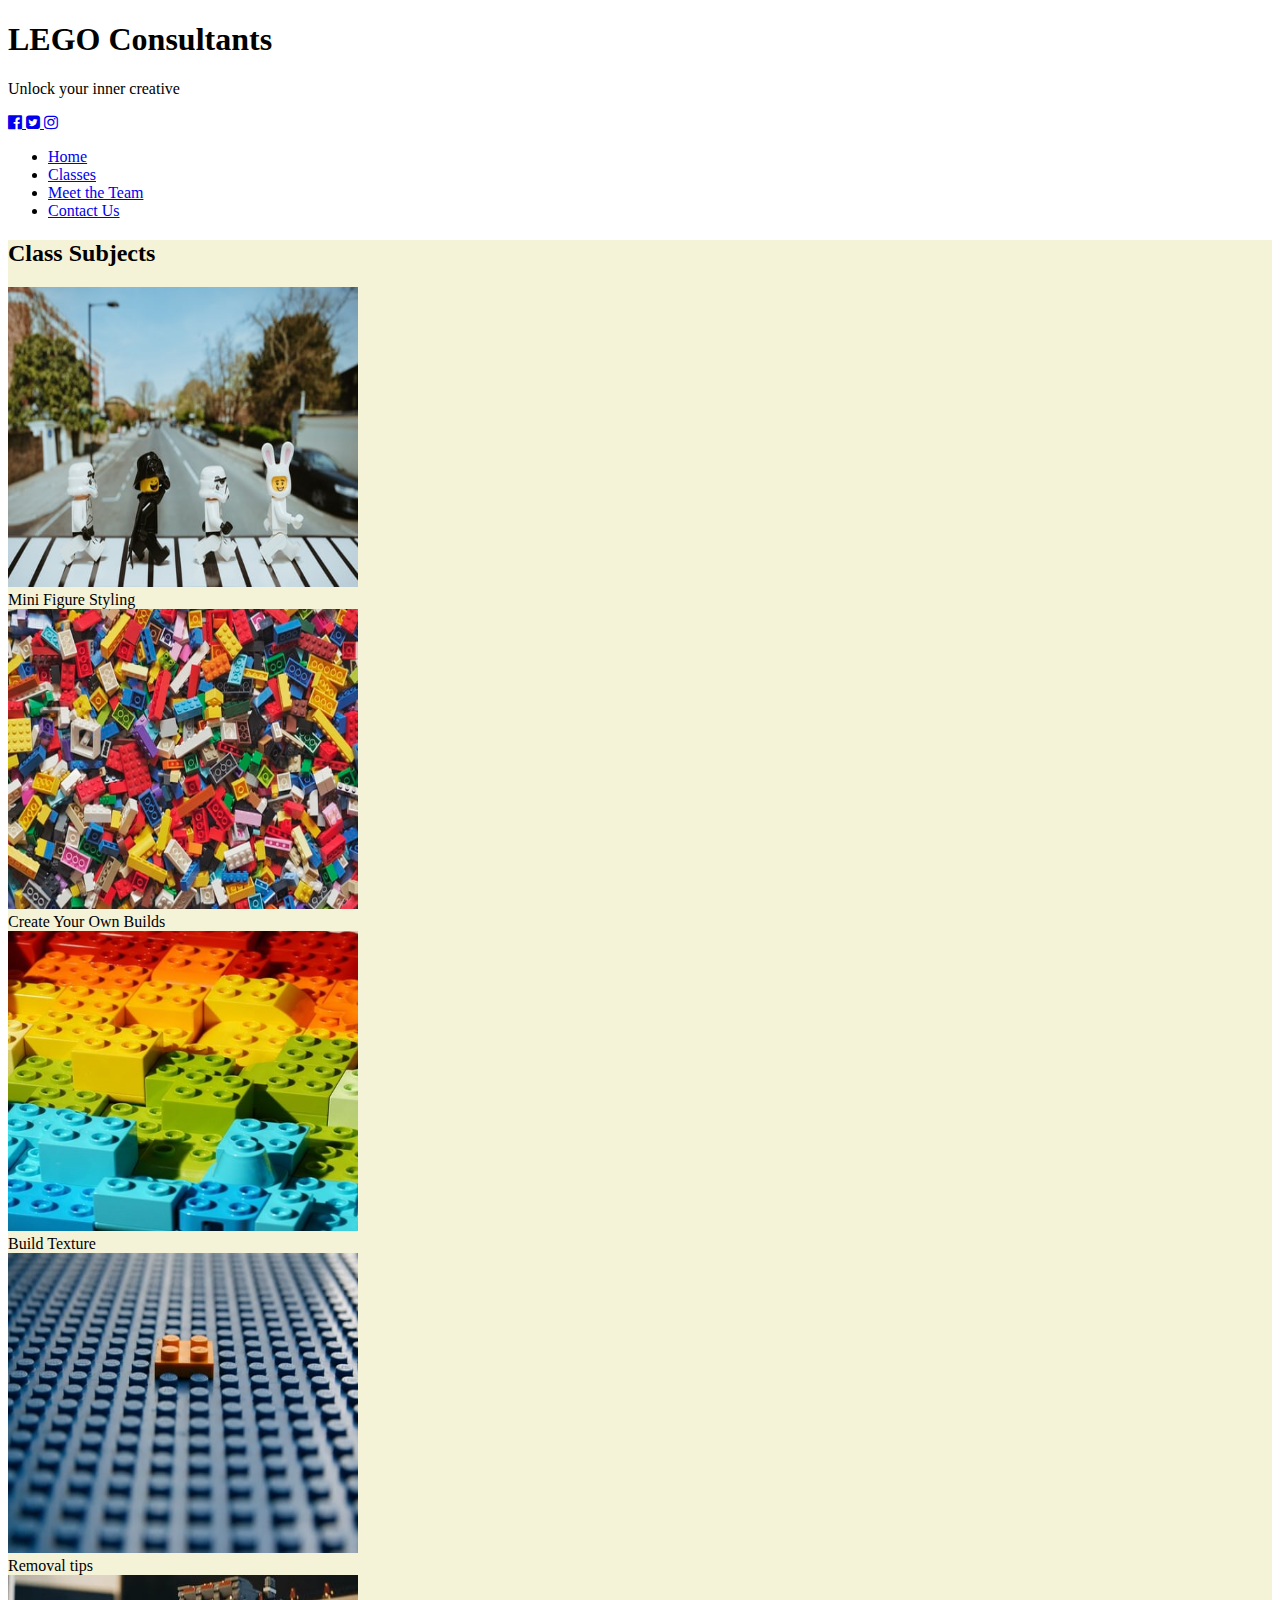
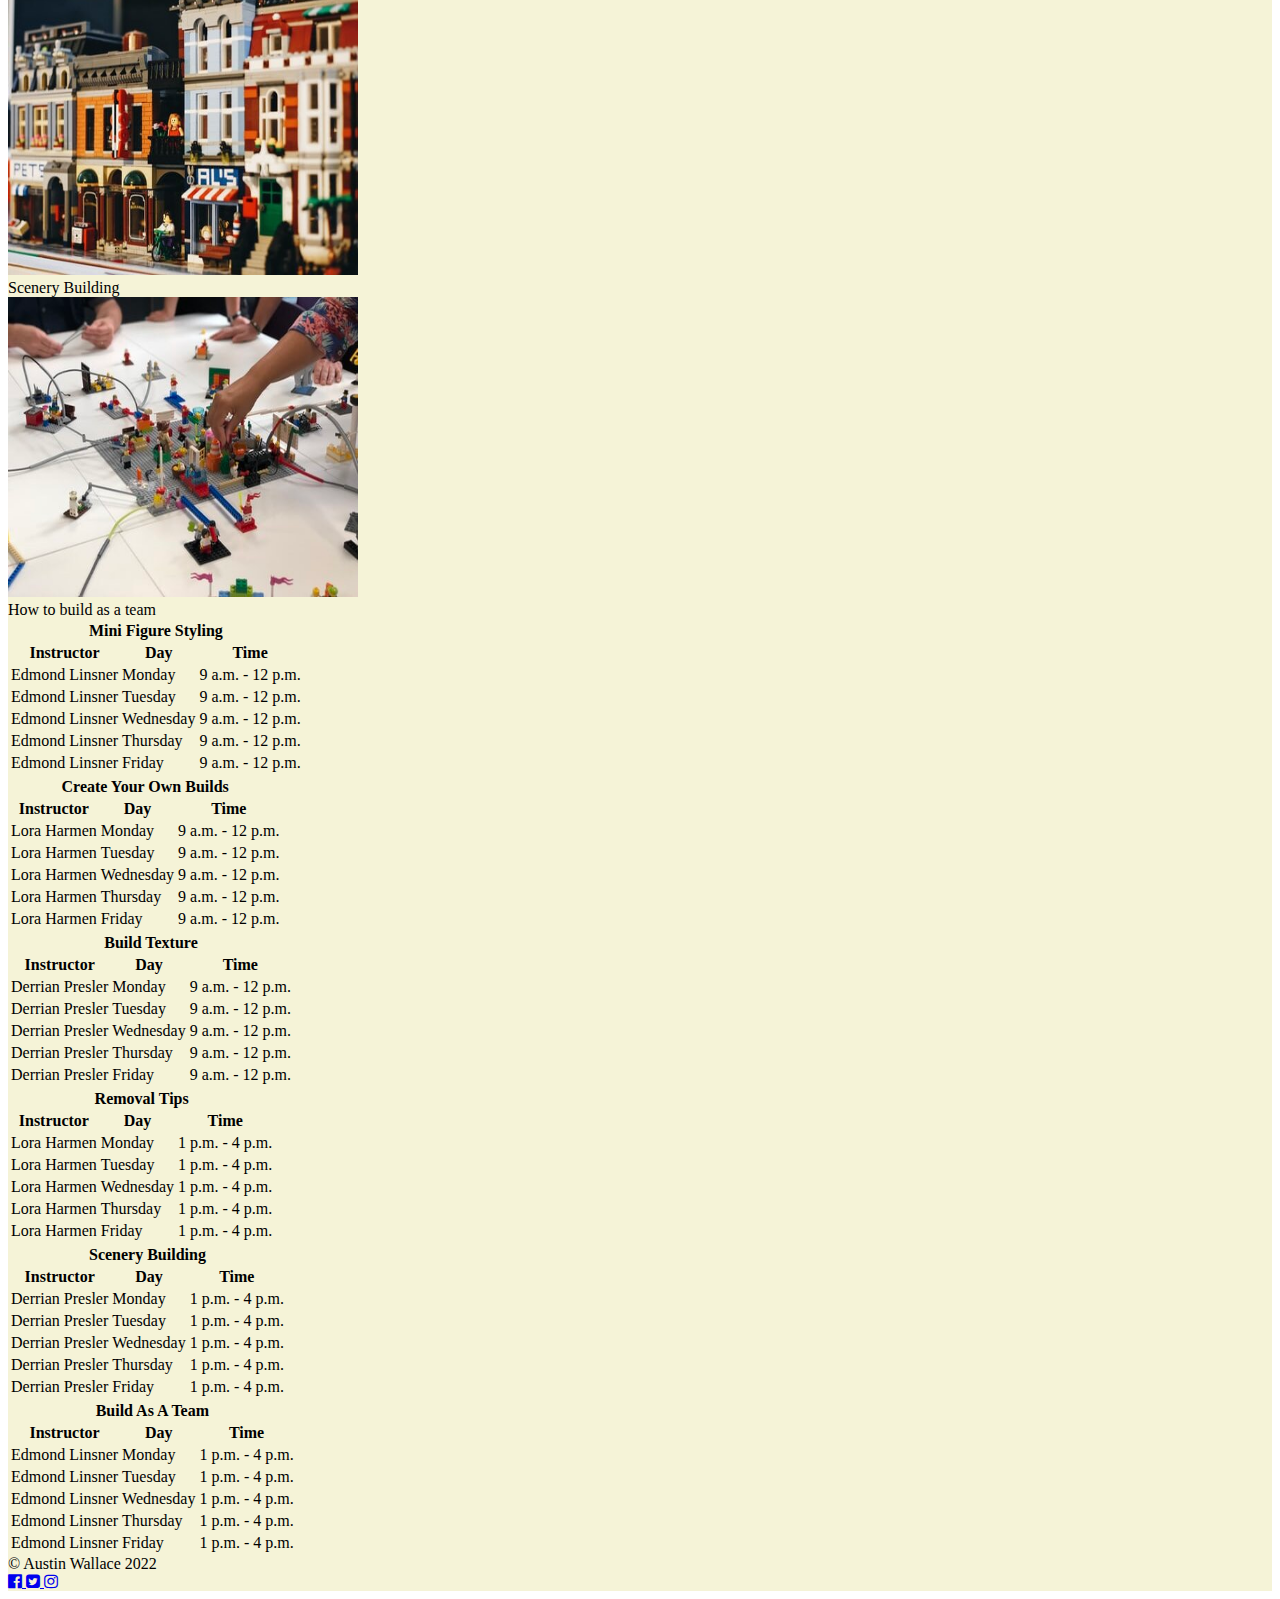
==== commit 0648a808: "Style changes" ====
--- a/FED1StudioProject/Classes.html
+++ b/FED1StudioProject/Classes.html
@@ -7,7 +7,7 @@
     <meta name="description" content="Let us help your creativity flow." />
     <meta name="keywords" content="Creative, Learn, Teach, LEGO," />
     <meta name="author" content="Austin Wallace" />
-    <link href="Stylesheets/LegoTheme.css" rel="stylesheet" />
+    <!--<link href="Stylesheets/LegoTheme.css" rel="stylesheet" />-->
 
 
     <link href="../CSS/custom.css" rel="stylesheet" />
@@ -65,7 +65,7 @@
                 <article>
                     <div class="galleryItem">
                         <a href="#miniFigs" target="_blank">
-                            <img src="Images/Lego-MiniFigs.jpg" alt="Lego mini figures posed in resemblance to The Beatles." width="350" height="400" />
+                            <img src="Images/Lego-MiniFigs.jpg" alt="Lego mini figures posed in resemblance to The Beatles." width="350" height="300" />
                         </a>
                         <div class="description">Mini Figure Styling</div>
                     </div>
@@ -73,31 +73,31 @@
                     <div class="galleryItem">
                        
                         <a href="#createOwn" target="_blank">
-                            <img src="Images/Lego-Brick-Assortment.jpg" alt="A variety of colorful Lego bricks in a pile." width="350" height="400" />
+                            <img src="Images/Lego-Brick-Assortment.jpg" alt="A variety of colorful Lego bricks in a pile." width="350" height="300" />
                         </a>
                         <div class="description">Create Your Own Builds</div>
                     </div>
                     <div class="galleryItem">
                         <a href="#texture" target="_blank">
-                            <img src="Images/rsz_lego-texture.jpg" alt="Lego bricks stacked on top of each other to give a textured look." width="350" height="400" />
+                            <img src="Images/rsz_lego-texture.jpg" alt="Lego bricks stacked on top of each other to give a textured look." width="350" height="300" />
                         </a>
                         <div class="description">Build Texture</div>
                     </div>
                     <div class="galleryItem">
                         <a href="#removal" target="_blank">
-                            <img src="Images/Lego-Removal.jpg" alt="A small orange Lego brick on a larger blue Lego sheet." width="350" height="400" />
+                            <img src="Images/Lego-Removal.jpg" alt="A small orange Lego brick on a larger blue Lego sheet." width="350" height="300" />
                         </a>
                         <div class="description">Removal tips</div>
                     </div>
                     <div class="galleryItem">
                         <a href="#scenery" target="_blank">
-                            <img src="Images/rsz_lego-scenery.jpg" alt="A townscape made of legos." width="350" height="400" />
+                            <img src="Images/rsz_lego-scenery.jpg" alt="A townscape made of legos." width="350" height="300" />
                         </a>
                         <div class="description">Scenery Building</div>
                     </div>
                     <div class="galleryItem">
                         <a href="#team" target="_blank">
-                            <img src="Images/rsz_lego-teambuilding.jpg" alt="A cluster of hands all working on the same Lego project." width="350" height="400" />
+                            <img src="Images/rsz_lego-teambuilding.jpg" alt="A cluster of hands all working on the same Lego project." width="350" height="300" />
                         </a>
                         <div class="description">How to build as a team</div>
                     </div>
@@ -165,7 +165,7 @@
                             </tr>
                             <tr>
                                 <td>Lora Harmen</td>
-                                <td>Tuesdaytd>
+                                <td>Tuesday</td>
                                 <td>9 a.m. - 12 p.m.</td>
                             </tr>
                             <tr>
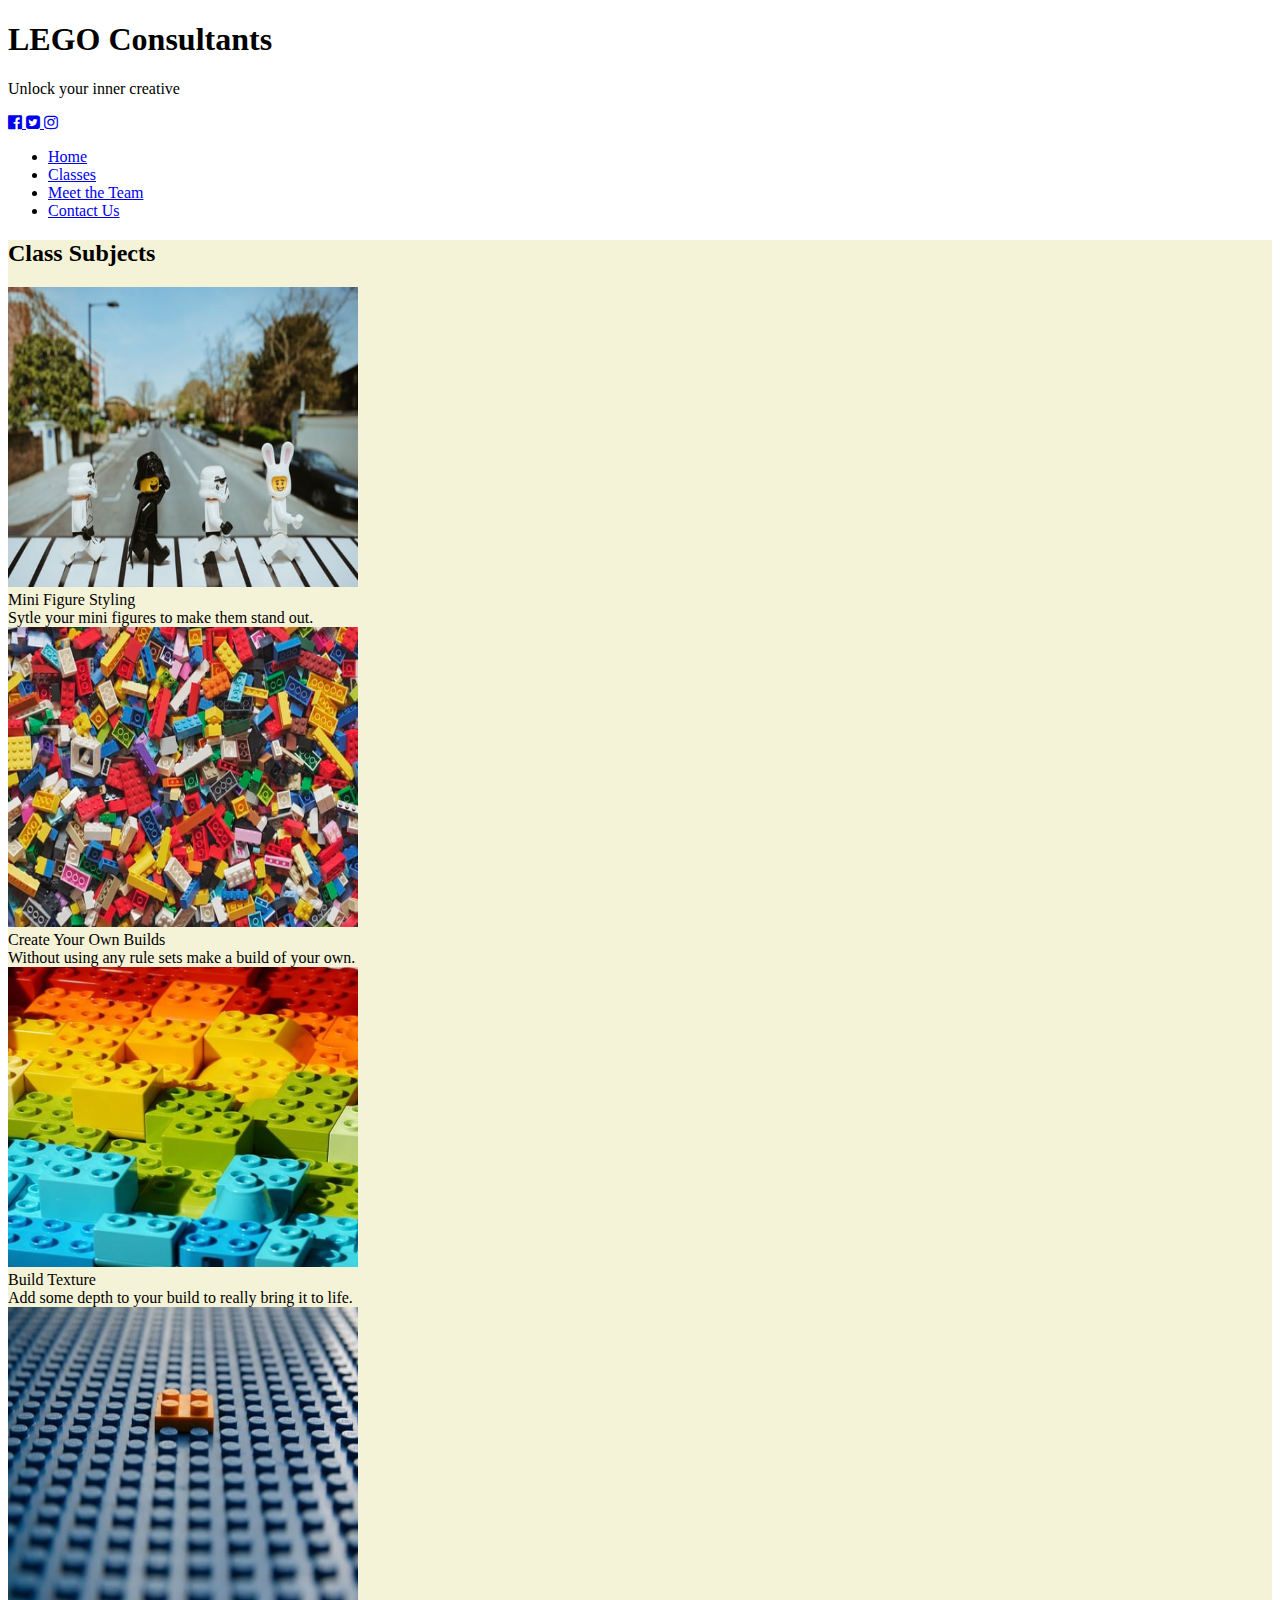
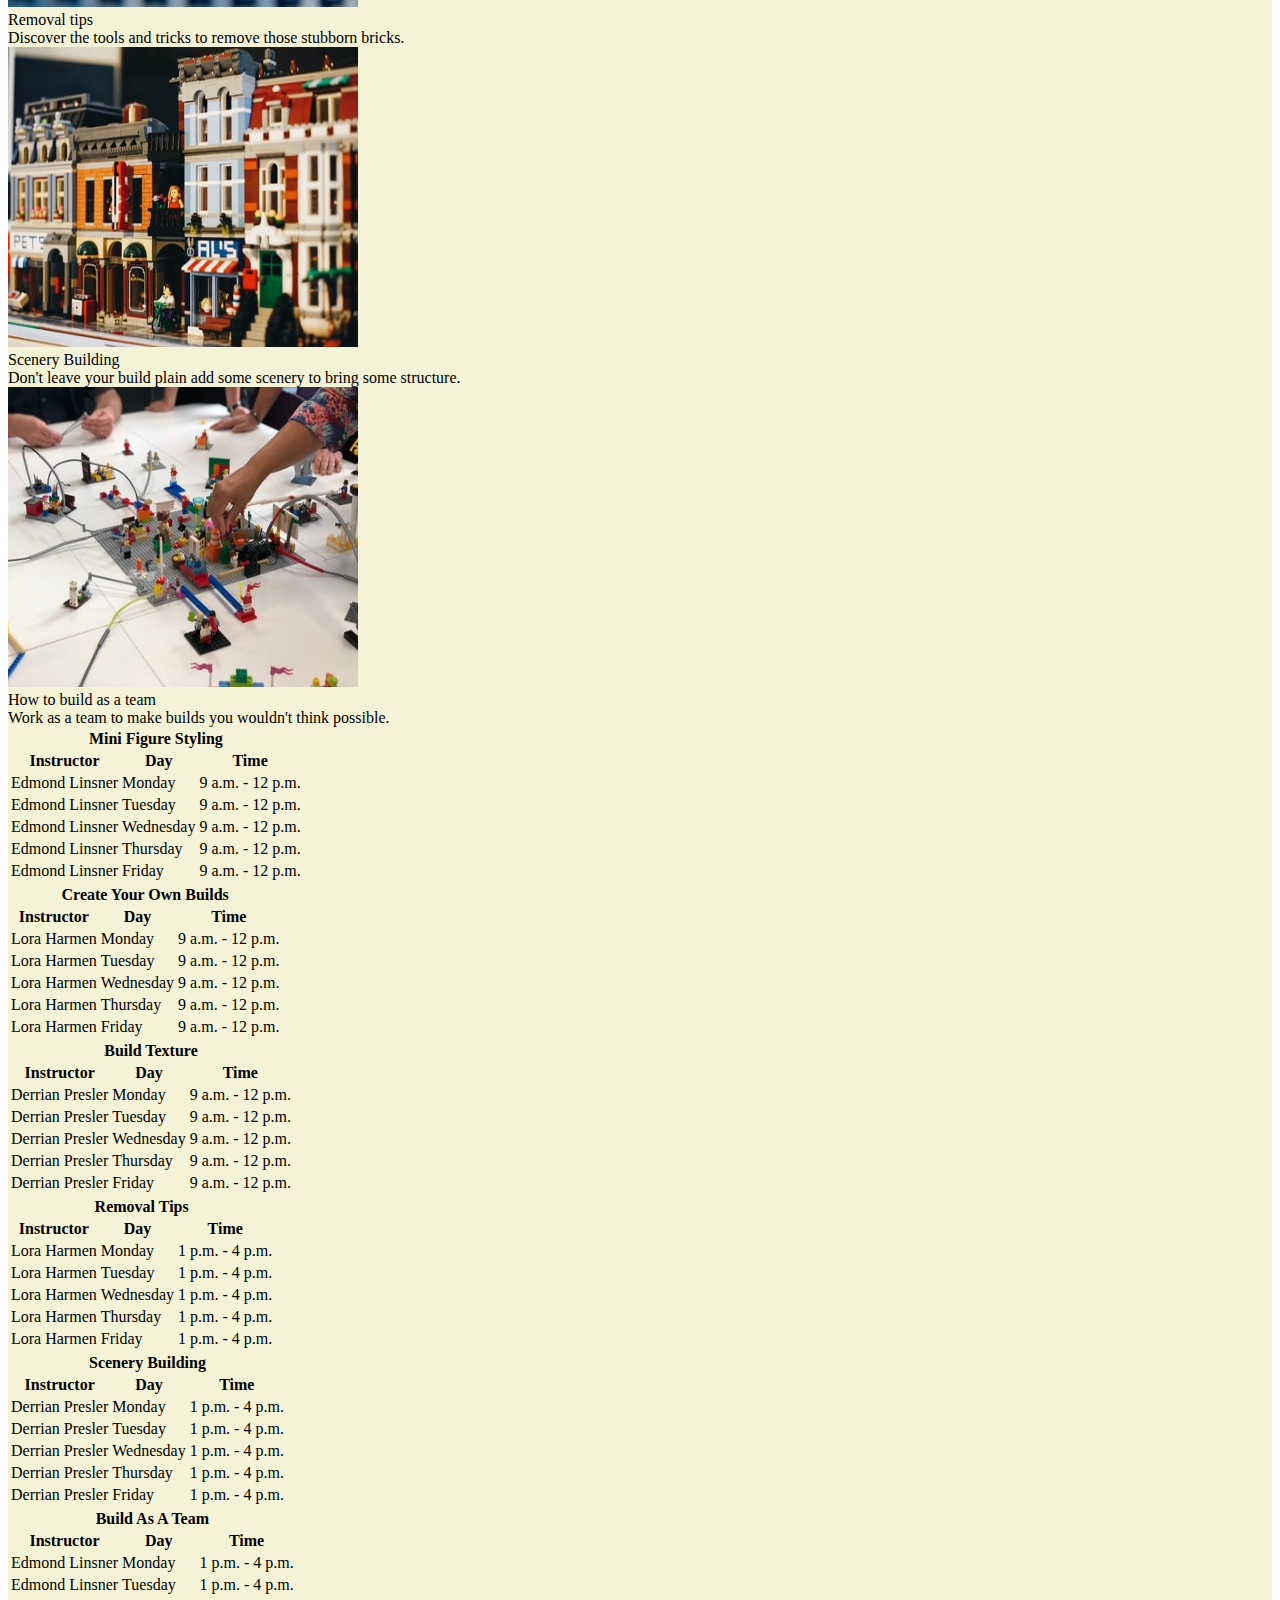
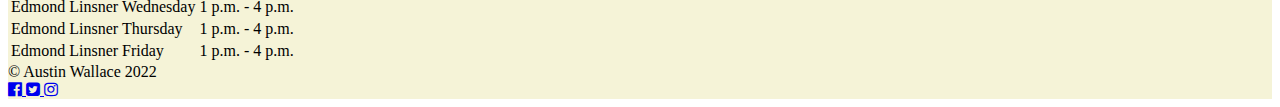
==== commit 31a0e3ac: "Updated classes page" ====
--- a/FED1StudioProject/Classes.html
+++ b/FED1StudioProject/Classes.html
@@ -47,7 +47,7 @@
                 <a href="index.html">Home</a>
             </li>
             <li>
-                <a href="Classes.html">Classes</a>
+                <a href="Classes.html" id="active">Classes</a>
             </li>
             <li>
                 <a href="Team.html">Meet the Team</a>
@@ -64,42 +64,48 @@
                 <h2 class="headingStyle">Class Subjects</h2>
                 <article>
                     <div class="galleryItem">
-                        <a href="#miniFigs" target="_blank">
+                        <a href="#miniFigs">
                             <img src="Images/Lego-MiniFigs.jpg" alt="Lego mini figures posed in resemblance to The Beatles." width="350" height="300" />
                         </a>
-                        <div class="description">Mini Figure Styling</div>
+                        <div class="description">Mini Figure Styling <br class="descriptionInfo"/> Sytle your mini figures to make them stand out.
+                        </div>
                     </div>
 
                     <div class="galleryItem">
                        
-                        <a href="#createOwn" target="_blank">
+                        <a href="#createOwn">
                             <img src="Images/Lego-Brick-Assortment.jpg" alt="A variety of colorful Lego bricks in a pile." width="350" height="300" />
                         </a>
-                        <div class="description">Create Your Own Builds</div>
-                    </div>
-                    <div class="galleryItem">
-                        <a href="#texture" target="_blank">
+                        <div class="description">Create Your Own Builds <br class="descriptionInfo"/>Without using any rule sets make a build of your own.
+                        </div>
+                    </div>
+                    <div class="galleryItem">
+                        <a href="#texture">
                             <img src="Images/rsz_lego-texture.jpg" alt="Lego bricks stacked on top of each other to give a textured look." width="350" height="300" />
                         </a>
-                        <div class="description">Build Texture</div>
-                    </div>
-                    <div class="galleryItem">
-                        <a href="#removal" target="_blank">
+                        <div class="description">Build Texture <br class="descriptionInfo"/> Add some depth to your build to really bring it to life.
+                        </div>
+                    </div>
+                    <div class="galleryItem">
+                        <a href="#removal">
                             <img src="Images/Lego-Removal.jpg" alt="A small orange Lego brick on a larger blue Lego sheet." width="350" height="300" />
                         </a>
-                        <div class="description">Removal tips</div>
-                    </div>
-                    <div class="galleryItem">
-                        <a href="#scenery" target="_blank">
+                        <div class="description">Removal tips <br class="descriptionInfo"/> Discover the tools and tricks to remove those stubborn bricks.
+                        </div>
+                    </div>
+                    <div class="galleryItem">
+                        <a href="#scenery">
                             <img src="Images/rsz_lego-scenery.jpg" alt="A townscape made of legos." width="350" height="300" />
                         </a>
-                        <div class="description">Scenery Building</div>
-                    </div>
-                    <div class="galleryItem">
-                        <a href="#team" target="_blank">
+                        <div class="description">Scenery Building <br class="descriptionInfo"/> Don't leave your build plain add some scenery to bring some structure.
+                        </div>
+                    </div>
+                    <div class="galleryItem">
+                        <a href="#team">
                             <img src="Images/rsz_lego-teambuilding.jpg" alt="A cluster of hands all working on the same Lego project." width="350" height="300" />
                         </a>
-                        <div class="description">How to build as a team</div>
+                        <div class="description">How to build as a team <br class="descriptionInfo"/> Work as a team to make builds you wouldn't think possible.
+                        </div>
                     </div>
                 </article>
             </section>
